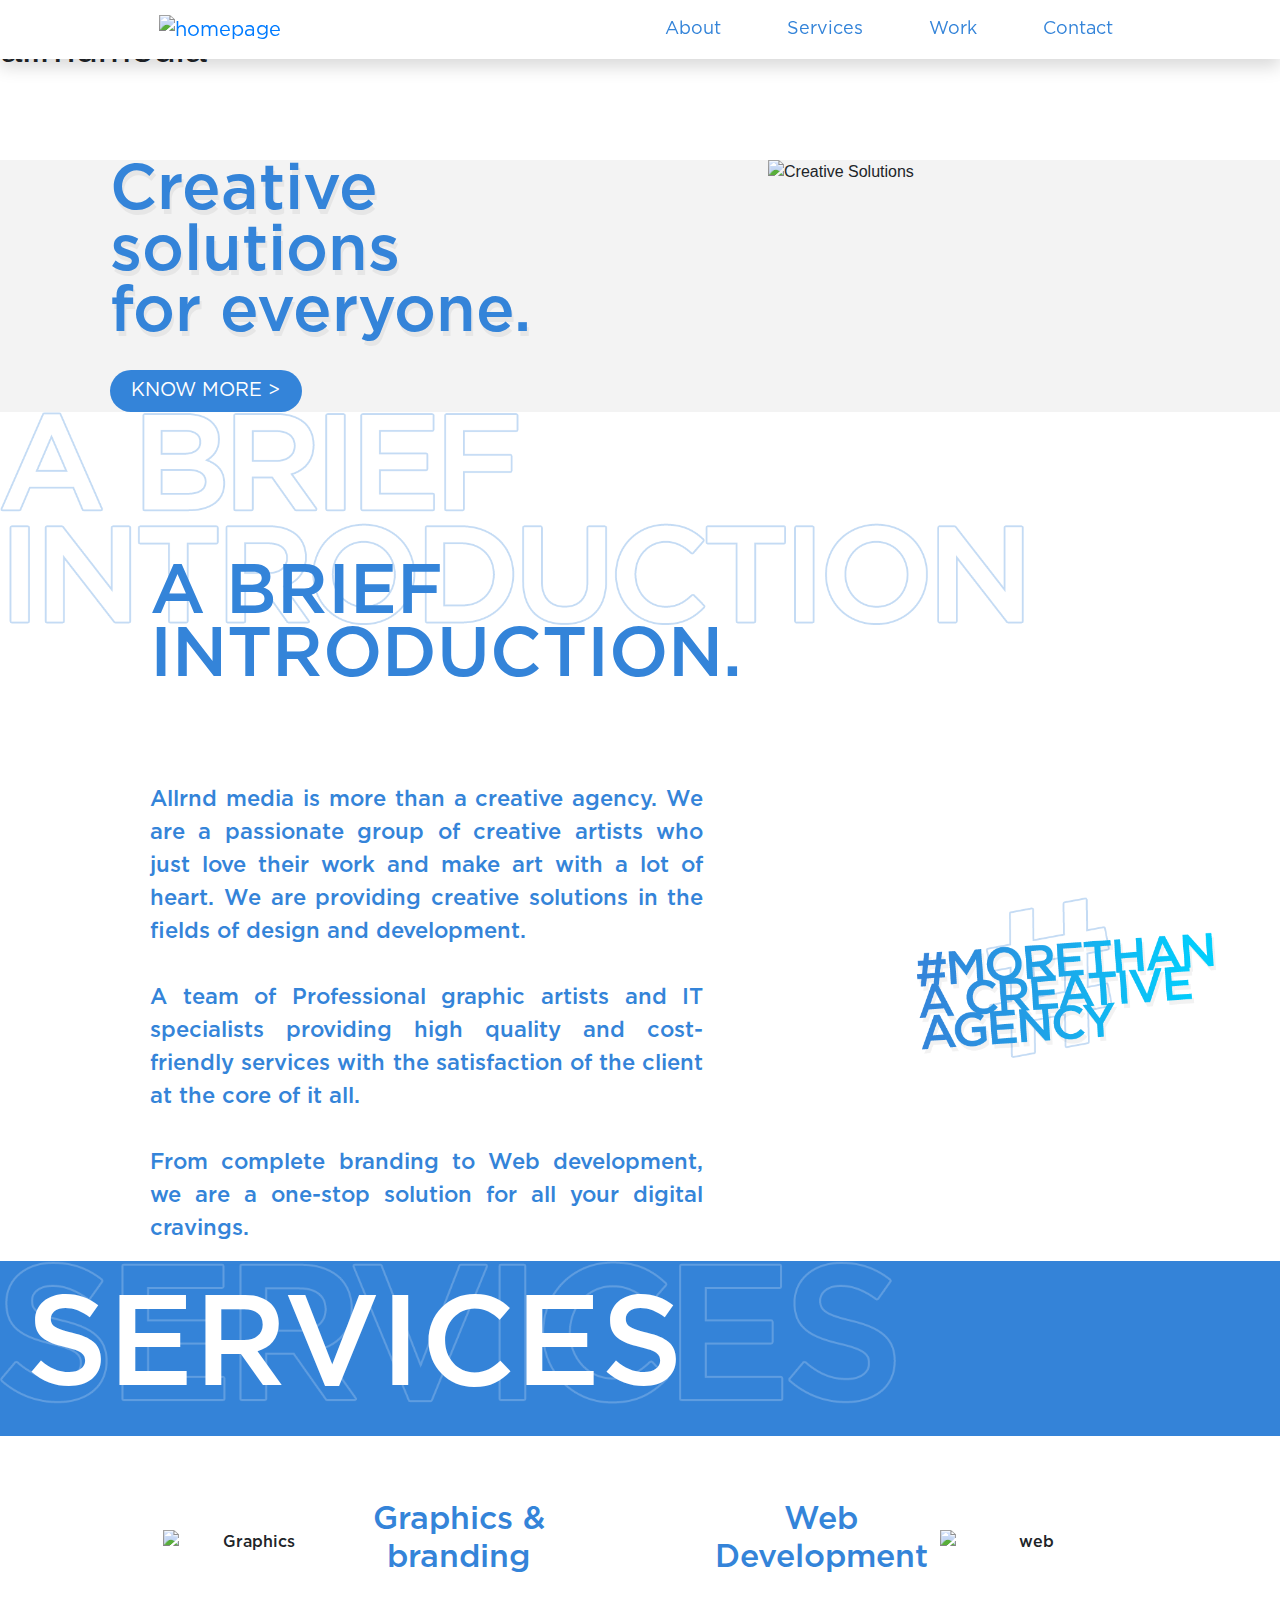
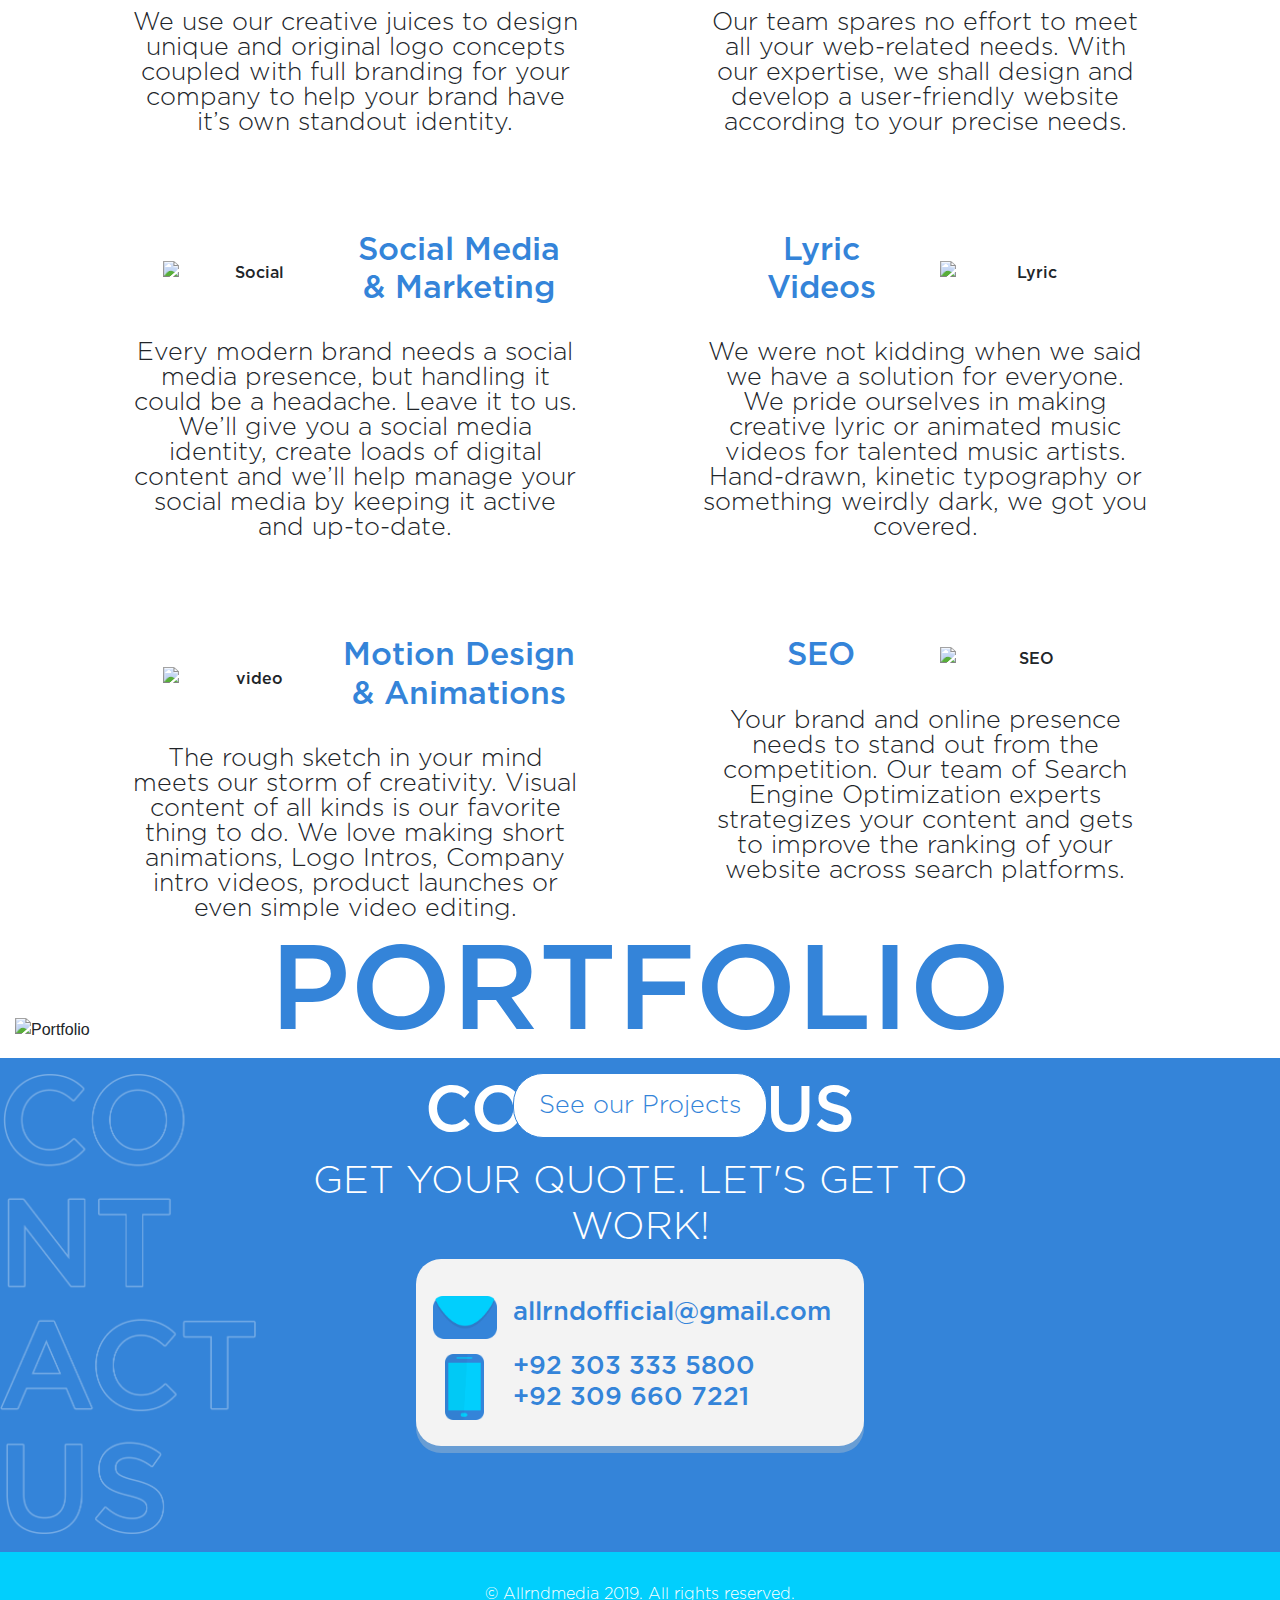
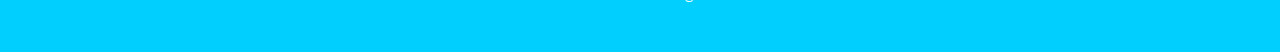
==== index.html @ 36af7b4b "know more" ====
<!doctype html>
<html lang="en">
<head>
    <meta charset="UTF-8">
    <meta name="viewport"
          content="width=device-width, user-scalable=no, initial-scale=1.0, maximum-scale=1.0, minimum-scale=1.0">
    <meta http-equiv="X-UA-Compatible" content="ie=edge">
    <title>allrnd</title>
    <link rel="stylesheet" href="main.css">
    <link rel="stylesheet" href="fonts.css">
    <link rel="stylesheet" href="loader.css">
    <link rel="stylesheet" href="contact.css">
    <link rel="stylesheet" href="modal.css">
    <link rel="stylesheet" href="media.css">
    <link rel="stylesheet" href="https://stackpath.bootstrapcdn.com/bootstrap/4.3.1/css/bootstrap.min.css"
          integrity="sha384-ggOyR0iXCbMQv3Xipma34MD+dH/1fQ784/j6cY/iJTQUOhcWr7x9JvoRxT2MZw1T" crossorigin="anonymous">

    <script src="https://code.jquery.com/jquery-3.3.1.slim.min.js"
            integrity="sha384-q8i/X+965DzO0rT7abK41JStQIAqVgRVzpbzo5smXKp4YfRvH+8abtTE1Pi6jizo"
            crossorigin="anonymous"></script>
    <script src="https://cdnjs.cloudflare.com/ajax/libs/popper.js/1.14.7/umd/popper.min.js"
            integrity="sha384-UO2eT0CpHqdSJQ6hJty5KVphtPhzWj9WO1clHTMGa3JDZwrnQq4sF86dIHNDz0W1"
            crossorigin="anonymous"></script>
    <script src="https://stackpath.bootstrapcdn.com/bootstrap/4.3.1/js/bootstrap.min.js"
            integrity="sha384-JjSmVgyd0p3pXB1rRibZUAYoIIy6OrQ6VrjIEaFf/nJGzIxFDsf4x0xIM+B07jRM"
            crossorigin="anonymous"></script>

</head>
<body>
<!--loader-->
<div id="loader" class="align-items-center justify-content-center">
    <div class="container " style="width: fit-content; margin: 0 5px;">
        <div class="row  d-flex align-items-center justify-content-center" id="loaderlogo">
            <img src="images/templates/inner.png" alt="logo" id="logo">
        </div>
    </div>
    <div class="text" id="allrndmedia-name"><h1>allrnd<span>media</span></h1></div>
</div>
<!--main content-->
<div id="main-content">
    <header>
        <nav class="navbar navbar-expand-lg shadow fixed-top" style="font-family:gotham-book; font-size: 25px;">
            <div class="container-fluid nav-cont">
                <a href="index.html" class="navbar-brand" id="allrnd-logo">
                    <img src="images/templates/allrndmediaa.png" alt="homepage">
                </a>
                <button class="navbar-toggler" type="button" data-toggle="collapse" data-target="#menu">
                    <img src="images/templates/menu%20icon.png" alt="menu" style="height: 25px;">
                </button>
                <div class="navbar-collapse collapse justify-content-end" id="menu">
                    <ul class="navbar-nav align-items-center list">
                        <li class="nav-item"><a href="#about-section" class="nav-link">About</a></li>
                        <li class="nav-item"><a href="#services-section" class="nav-link">Services</a></li>
                        <li class="nav-item"><a href="portfolio.html" class="nav-link">Work</a></li>
                        <li class="nav-item"><a href="#contact" class="nav-link">Contact</a></li>
                    </ul>
                </div>
            </div>
        </nav>
    </header>

    <div id="intro-section">
        <!--intro page-->
        <div class="no-gutters d-flex justify-content-between" id="intro-cont">
            <div class="container align-items-center justify-content-center d-flex flex-column">
                <div class="container" id="creative-cont">
                    <h1 class="about-text" id="creative-desktoph1">
                        Creative <br/>
                        solutions <br/>
                        for everyone.
                    </h1>
                    <h1 class="about-text" id="creative-mobileh1">Creative solutions for everyone.</h1>
                    <a href="#about-section" class="btn" role="button" id="talk"><span style="font-family: gotham-book">KNOW MORE ></span></a>
                </div>

            </div>
            <div class="container d-flex justify-content-end">
                <div class="row">
                    <img src="images/templates/creative%20solutions.png" alt="Creative Solutions" >
                </div>
            </div>
        </div>
    </div>

    <div id="about-section">
        <img src="images/templates/about%20heading%20bg.png" alt="Introduction" id="about-bg">
        <h1 >A BRIEF <br>INTRODUCTION.</h1>
        <p >Allrnd media is more than a creative agency. We are a passionate group of creative artists who just love
            their work and make art with a lot of heart. We are providing creative solutions in the fields of design and
            development.
            <br>
            <br>
            A team of Professional graphic artists and IT specialists providing high quality and cost-friendly services
            with the satisfaction of the client at the core of it all.
            <br>
            <br>
            From complete branding to Web development, we are a one-stop
            solution for all your digital cravings.</p>
        <img src="images/templates/sticker.png" alt="sticker" id="sticker">
    </div>

    <div id="services-section">

        <div id="section-header">
            <img src="images/templates/Section%20header%20bg.png" alt="Section">
            <h1>services</h1>
        </div>
        <!--types of services-->
        <div class="container" id="services-list">
            <!--first row-->
            <div class="row  d-flex justify-content-between service-row" style="min-width: 50vw;">
                <div class="container service col-xl-5 d-flex flex-column ">

                    <div class="container d-flex align-items-center text-center justify-content-between">
                        <div class="col-xl-6 d-flex align-items-center justify-content-center">
                            <img src="images/templates/gfx.png" alt="Graphics">
                        </div>
                        <div class="col-xl-6 d-flex align-items-center justify-content-center">
                            <h2>Graphics &<br/>branding</h2>
                        </div>


                    </div>
                    <p class="text-center">We use our creative juices to design unique and original logo concepts coupled
                        with
                        full branding for your company to help your brand have it’s own standout identity.</p>
                </div>

                <div class="container service col-xl-5 d-flex flex-column ">

                    <div class="container d-flex align-items-center text-center justify-content-between ">
                        <div class="col-xl-6 d-flex align-items-center justify-content-center">
                            <h2 class="text-center">Web<br/>Development</h2>
                        </div>
                        <div class="col-xl-6 d-flex align-items-center justify-content-center">
                            <img src="images/templates/web.png" alt="web">
                        </div>


                    </div>
                    <p class="text-center">Our team spares no effort to meet all your web-related needs. With our expertise,
                        we shall design and develop a user-friendly website according to your precise needs.</p>
                </div>
            </div>
            <!--second row-->
            <div class="row  d-flex justify-content-between service-row" style="min-width: 50vw;">
                <div class="container service col-xl-5 d-flex flex-column ">

                    <div class="container d-flex align-items-center text-center justify-content-between">
                        <div class="col-xl-6 d-flex align-items-center justify-content-center">
                            <img src="images/templates/Social%20Media%20Marketing.png" alt="Social">
                        </div>
                        <div class="col-xl-6 d-flex align-items-center justify-content-center">
                            <h2 class="text-nowrap">Social Media<br/>& Marketing</h2>
                        </div>


                    </div>
                    <p class="text-center">Every modern brand needs a social media presence, but handling it could be a
                        headache. Leave it to us. We’ll give you a social media identity, create loads of digital content
                        and
                        we’ll help manage your social media by keeping it active and up-to-date.</p>
                </div>

                <div class="container service col-xl-5 d-flex flex-column ">

                    <div class="container d-flex align-items-center text-center justify-content-between">
                        <div class="col-xl-6 d-flex align-items-center justify-content-center">
                            <h2 class="text-center">Lyric Videos</h2>
                        </div>
                        <div class="col-xl-6 d-flex align-items-center justify-content-center">
                            <img src="images/templates/Lyrics%20icon.png" alt="Lyric">
                        </div>


                    </div>
                    <p class="text-center">We were not kidding when we said we have a solution for everyone. We pride
                        ourselves
                        in making creative lyric or animated music videos for talented music artists. Hand-drawn, kinetic
                        typography or something weirdly dark, we got you covered.</p>
                </div>
            </div>
            <!--third row-->
            <div class="row  d-flex justify-content-between service-row" style="min-width: 50vw;">
                <div class="container service col-xl-5 d-flex flex-column ">

                    <div class="container d-flex align-items-center text-center justify-content-between">
                        <div class="col-xl-6 d-flex align-items-center justify-content-center">
                            <img src="images/templates/Video%20and%20motion.png" alt="video">
                        </div>
                        <div class="col-xl-6 d-flex align-items-center justify-content-center">
                            <h2 class="text-nowrap">Motion Design<br/>& Animations</h2>
                        </div>


                    </div>
                    <p class="text-center">The rough sketch in your mind meets our storm of creativity. Visual content of
                        all
                        kinds is our favorite thing to do. We love making short animations, Logo Intros, Company intro
                        videos,
                        product launches or even simple video editing. </p>
                </div>

                <div class="container service col-xl-5 d-flex flex-column ">

                    <div class="container d-flex align-items-center text-center justify-content-between">
                        <div class="col-xl-6 d-flex align-items-center justify-content-center">
                            <h2 class="text-right">SEO</h2>
                        </div>
                        <div class="col-xl-6 d-flex align-items-center justify-content-center">
                            <img src="images/templates/Search%20Engine%20opti.png" alt="SEO">
                        </div>


                    </div>
                    <p class="text-center">Your brand and online presence needs to stand out from the competition. Our team
                        of
                        Search Engine Optimization experts strategizes your content and gets to improve the ranking of your
                        website across search platforms.</p>
                </div>
            </div>
        </div>
    </div>

    <div id="work">
        <div class="no-gutters d-flex align-items-center">
            <div class="container-fluid ">
                <img src="images/templates/Portfolio-bg-text.png" alt="Portfolio">
            </div>
            <div class="container-fluid d-flex flex-column align-items-center justify-content-center " id="work-content">
                <h1>PORTFOLIO</h1>
                <a href="portfolio.html" class="btn" role="button">See our Projects</a>
            </div>
        </div>
    </div>

    <div id="contact">
        <div class="no-gutters" id="contact-body">
            <img src="images/templates/contact-us.png" alt="contact us" id="contact-bg">
            <div class="container" id="heading">
                <h1>contact us</h1>
                <h2>get your quote. let's get to work!</h2>
            </div>

            <div class="container" id="card">
                <img src="images/templates/email-logo.png" alt="email" id="email-logo">
                <h3 id="email-id">allrndofficial@gmail.com</h3>
                <img src="images/templates/phone-logo.png" alt="phone" id="phone-logo">
                <h3 id="phone-number">+92 303 333 5800 <br>
                    +92 309 660 7221
                </h3>
            </div>
        </div>
    </div>

    <footer>
        <p>© Allrndmedia 2019. All rights reserved.</p>
    </footer>
</div>

</body>
<script src="main.js"></script>
</html>
---- main.css ----
body, html {
    /*padding-top: 65px;*/
    overflow-x: hidden;
}

p {
    font-family: gotham-light;
}
#allrnd-logo img {
    height: 45px;
}

nav.navbar {
    background-color: white;
}

nav.navbar .nav-cont {
    width: 100vw;
    margin: 0 10vw;
}

nav.navbar li {
    margin: 0 1em;
}

nav.navbar li a {
    color: #3484d9;
    background-image: linear-gradient(#3484d9, #3484d9);
    /*background-image: linear-gradient(dodgerblue, dodgerblue), linear-gradient(silver, silver);*/
    background-size: 0 1px, auto;
    background-repeat: no-repeat;
    background-position: center bottom;
    transition: all .2s ease-out;
    font-size: 18px;
}
nav.navbar li a:hover {
    background-size: 100% 3px, auto;
    transform: scale(1.08);
}


nav.navbar li:last-child {
    margin-right: 0;
}

#intro-section {
    background-color: #f3f3f3;
}

#intro-cont img {
    width: 40vw;
    height: 100%;
}

.about-text {
    /*margin-top: 1.5em;*/
    font-size: 5vw;
    font-family: gotham-medium;
    color: rgb(52, 132, 217);
    line-height: 0.951;
    text-shadow: 2px 5px 0px rgba(0, 0, 0, 0.05);
}

#creative-mobileh1 {
    display: none;
}

#creative-cont {
    width: fit-content;
}

#talk {
    margin-top: 1em;
    font-size: 1.5vw;
    background-color: #3484d9;
    color: white;
    border-radius: 30px;
    border: 0px solid transparent;
    width: 10em;
    white-space: nowrap;
    transition: all 0.2s ease-out;
}
#talk:hover{
    transform: scale(1.05);
    box-shadow: 3px 7px 6px 2px rgba(0, 0, 0, 0.15);
}

.image {
    margin: 0;
    padding: 0;
}
#about-section{
    display: grid;
    grid-template-columns: 2fr 1fr;
    grid-template-rows: 1fr 2fr;
    grid-template-areas:    "head ."
    "para sticker";
}
#about-bg{
    width:80%;
    height: auto;
    grid-column: 1/3;
    grid-row: 1;
}
#about-section h1{
    grid-area: head;
    /*padding: 0 150px;*/
    padding-left: 150px;
    font-family: gotham-medium;
    align-self: end;
    justify-self: left;
    font-size: 70px;
    color: #3484d9;
    line-height: 90%;

}
#about-section p{
    grid-area: para;

    text-align: justify;
    font-size: 22px;
    font-family: gotham-medium;
    padding: 4em 150px 0 150px;
    color: #3484d9;
}
#sticker{
    grid-area: sticker;
    place-self: center;
    width: 70%;
    height: auto;
}
#section-header{
    overflow: hidden;
    display: grid;
    grid-template-columns: 1fr 1fr;
    grid-template-rows: 1fr;
    background-color: #3483d8;
    width: 100vw;
}
#section-header img{
    grid-column: 1/3;
    grid-row: 1;
    width: 70%;
    padding-bottom: 2em;
}
#section-header h1{
    grid-column: 1/2;
    grid-row: 1;
    place-self: center;
    font-size: 10vw;
    font-family: gotham-medium;
    padding-left: 2vw;
    color: white;
    text-transform: uppercase;
    margin: 0;
}
.services-intro {
    max-width: 100px;
    font-family: gotham-book;
    margin: 5em 0;
}

.services-intro h2 {
    font-size: 40px;
    width: 700px;
    color: #ffffff;
}

.service {
    font-family: gotham-medium;
    padding: 1em;
    transition: all 300ms ease-in-out;

}

.service:hover {
    transform: scale(1.03);
    background-color: #f4f4f4;
    border-radius: 15px;
    -webkit-box-shadow: 0px 13px 7px -7px rgba(0, 0, 0, 0.12);
    -moz-box-shadow: 0px 13px 7px -7px rgba(0, 0, 0, 0.12);
    box-shadow: 0px 13px 7px -7px rgba(0, 0, 0, 0.12);

}
.service-row {
    margin: 3em 0;
}

.service h2 {
    font-family: gotham-medium;
    color: #3484d9;
    font-weight: 500;
}

.service img {
    width: 200px;
}

.service p {
    margin-top: 1em;
    line-height: 100%;
    font-size: 25px;
    font-weight: 500;
}

#work {
    padding: 1em 0;
    background-image: url("images/templates/portfolio-bg.png");
    background-position: center;
    background-repeat: no-repeat;
    background-size: cover;
}
#work img{
    height: 500px;
    width: auto;
}
#work-content{
    position: absolute;
}
#work-content h1{
    font-size: 120px;
    font-family: gotham-medium;
    color: #3484d9;
}
#work-content a{
    background-color: white;
    font-family: gotham-light;
    color: #3484d9;
    border: 1px solid #3484d9;
    border-radius: 30px;
    padding: 0.5em 1em;
    font-size: 25px;
    transition: all 0.2s ease-in;
}
#work-content a:hover{
    transform: scale(1.05);
    box-shadow: 3px 7px 6px 2px rgba(0, 0, 0, 0.15);
}
@media only screen and (max-width: 1200px){
    #work img{
        height: 400px;
    }
    #work-content h1 {
        font-size: 96px;
    }
    #work-content a{
        font-size: 20px;
        padding: 0.4em 0.8em;
    }
    #about-section{
        grid-template-columns: 1fr;
        grid-template-rows: auto;
    }
    #about-bg{
        grid-column: 1;
        width: 90vw;
    }
    #sticker{
        grid-column: 1;
        grid-row: 3;
        width: 30vw;
        place-self: center;
    }

}

@media only screen and (max-width: 1000px){
    nav.navbar li{
        margin: 0 0.3em;
    }
    #work img{
        height: 300px;
    }
    #work-content h1 {
        font-size: 96px;
    }
    #work-content a{
        font-size: 20px;
        padding: 0.4em 0.8em;
    }
}
@media (max-width: 900px){
    #about-section h1{
        font-size: 8vw;
        place-self: center;
        padding: 0;
    }
    #about-section p{
        font-size: 3vw;
    }
}
@media only screen and (max-width: 850px){
    #work-content h1 {
        font-size: 72px;
    }
    #work-content a{
        font-size: 18px;
        padding: 0.4em 0.8em;
    }
}
@media only screen and (max-width:700px){
    #work img{
        height: 200px;
    }
    #work-content h1 {
        font-size: 50px;
    }
    #work-content a{
        font-size: 15px;
        padding: 0.4em 0.8em;
    }
    #about-section p{
        padding: 2em 2em;
    }
    #sticker{
        padding: 0 0 2em 0;
    }
}
@media only screen and (max-width: 500px) {

    #under-construction {
        font-size: 12px;
    }

    nav.navbar li:last-child {
        margin: 0;
    }

    #allrnd-logo img {
        height: 50px;
    }

    body {
        /*padding-top: 30px;*/
        width: 100vw;
        overflow-x: hidden;
    }

    #creative-mobileh1 {
        display: block;
        text-align: center;
        white-space: nowrap;
    }

    #creative-desktoph1 {
        display: none;
    }

    #creative-cont {
        padding: 1.5em 0;
        width: fit-content;
        display: flex;
        flex-direction: column;
        align-items: center;
    }

    #intro-cont {
        flex-direction: column-reverse;
    }

    #intro-cont img {
        width: 100vw;
        height: 100%;
    }

    #intro-section h1 {
        font-size: 22px;

    }

    #intro-section a {
        font-size: 15px;
    }
    #about-section h1 {
        padding-top: 1em;
        line-height: 100%;
    }

    #about-section p {
        font-size: 18px;
        text-align: center;
        line-height: 100%;
        min-width: 80vw;
    }

    #service-header h2 {
        font-size: 20px;
    }

    .service h2 {
        font-size: 25px;
    }

    .service img {
        width: 100px;
    }

    .service p {
        font-size: 18px;
    }
    #work img{
        height: 175px;
    }
    #work-content h1 {
        font-size: 40px;
    }
    #work-content a{
        font-size: 12px;
        padding: 0.4em 0.8em;
    }
}
@media only screen and (max-width: 405px) {

    #work img{
        height: 175px;
    }
    #work-content h1 {
        font-size: 35px;
    }
    #work-content a{
        font-size: 12px;
        padding: 0.4em 0.8em;
    }
}

@media only screen and (max-width: 370px) {
    #intro-section h1 {
        font-size: 20px;
    }

    #service-header h2 {
        font-size: 18px;
    }

}

@media only screen and (max-width: 360px) {
    #intro-section h1 {
        font-size: 20px;
    }



    #about-section p {
        font-size: 16px;
    }

    #service-header h2 {
        font-size: 16px;
    }

    #allrnd-logo img {
        height: 40px;
    }
    #work img{
        height: 110px;
    }
}

@media only screen and (max-width: 335px) {
    #intro-section h1{
        font-size: 18px;
    }
    #service-header h2 {
        font-size: 16px;
    }

    #service-header img {
        width: 180px;
    }

    #services-list h2 {
        font-size: 20px;
    }

    #services-list p {
        font-size: 16px;
    }

}
---- fonts.css ----
@font-face{
    font-family: 'boing';
    src: url("fonts/Boing/Boing/Boing-Medium.otf");
    font-style: normal;
    font-weight: 100;
}
@font-face{
    font-family: 'boing-regular';
    src: url("fonts/Boing/Boing/Boing-Regular.otf");
    font-style: normal;
    font-weight: 100;
}

@font-face{
    font-family: 'boing-bold';
    src: url("fonts/Boing/Boing/Boing-Bold.otf");
    /*font-style: bold;*/
    font-weight: 600;
}

@font-face{
    font-family: 'boing-light';
    src: url("fonts/Boing/Boing/Boing-Light.otf");
    font-style: normal;
    font-weight: 100;
}
@font-face{
    font-family: 'gotham-medium';
    src: url("fonts/Gotham/Gotham-Medium.otf");
    font-style: normal;
    font-weight: 100;
}
@font-face{
    font-family: 'gotham-light';
    src: url("fonts/Gotham/Gotham-Light.otf");
    font-style: normal;
    font-weight: 100;
}
@font-face{
    font-family: 'gotham-lightitalic';
    src: url("fonts/Gotham/Gotham-LightItalic.otf");
    font-style: normal;
    font-weight: 100;
}
@font-face{
    font-family: 'gotham-book';
    src: url("fonts/Gotham/Gotham-Book.otf");
    font-style: normal;
    font-weight: 100;
}
---- contact.css ----
#contact-body{
    padding:1em 0;
    display: grid;
    grid-template-columns: 1fr 3fr 1fr;
    grid-template-rows: 2fr 3fr;
    grid-template-areas:    "bg head ."
                            "bg card .";
    background-color: #3484d9;

}
#contact-body>img{
    grid-area: bg;
    z-index: 0;
    width: 100%;
}
#heading{
    grid-area:head;
    text-align: center;
    place-self: center;
}
#heading h1{
    font-family: gotham-medium;
    color: white;
    text-transform: uppercase;
    font-size: 5vw;
}
#heading h2{
    font-family: gotham-light;
    text-transform: uppercase;
    color: white;
    font-size: 3vw;
}
#card{
    background-color: #f3f3f3;
    grid-area: card;
    border: 0 solid transparent;
    border-radius: 25px;
    height: fit-content;
    width: 35vw;
    display: grid;
    padding: 1.5em 0;
    grid-template-column: auto;
    grid-template-rows: 1fr 1fr;
    grid-template-areas:    "email id"
                            "phone number";
    -webkit-box-shadow: 0px 7px 0px 0px rgba(204,204,204,0.35);
    -moz-box-shadow: 0px 7px 0px 0px rgba(204,204,204,0.35);
    box-shadow: 0px 7px 0px 0px rgba(204,204,204,0.35);
}
#email-logo{
    grid-area: email;
    width: 5vw;
    place-self: center;
}
#email-id{
    grid-area: id;
    place-self: center left;
    font-family: gotham-medium;
    color: #3484d9;
    font-size: 2vw;
}
#phone-logo{
    grid-area: phone;
    width: 3vw;
    place-self: center;
}
#phone-number{
    grid-area: number;
    place-self: center left;
    font-family: gotham-medium;
    color: #3484d9;
    font-size: 2vw;
}
footer{
    position: absolute;
    bot:0;
    width: 100vw;
    background-color: #01cffd;
    display: grid;
    grid-template-columns: 1fr;

}
footer p{
    text-align: center;
    color: white;
    grid-column: 1/2;
    font-family: gotham-light;
    padding: 30px 0;
}
---- modal.css ----
#bg-fs {
    display: none;
    padding: 0;
    margin: 0;
    width: 100vw;
    height: 100vh;
    justify-content: center;
    background: rgba(0,0,0,0.5);
    position: fixed;
    top: 0;
    z-index:1;
}
.fs{
    display: grid;
    place-self: center;
    grid-template-rows: 8fr 1fr;
    height: 90%;
    /*width: auto;*/
}
#image-fs{
    place-self: center;
    height: 80vh;
}
button{
    width: 100px;
    height: 25px;
    border-radius: 15px;
    border: 1px solid transparent;
    background-color: royalblue;
    place-self: center;
    color: white;
}
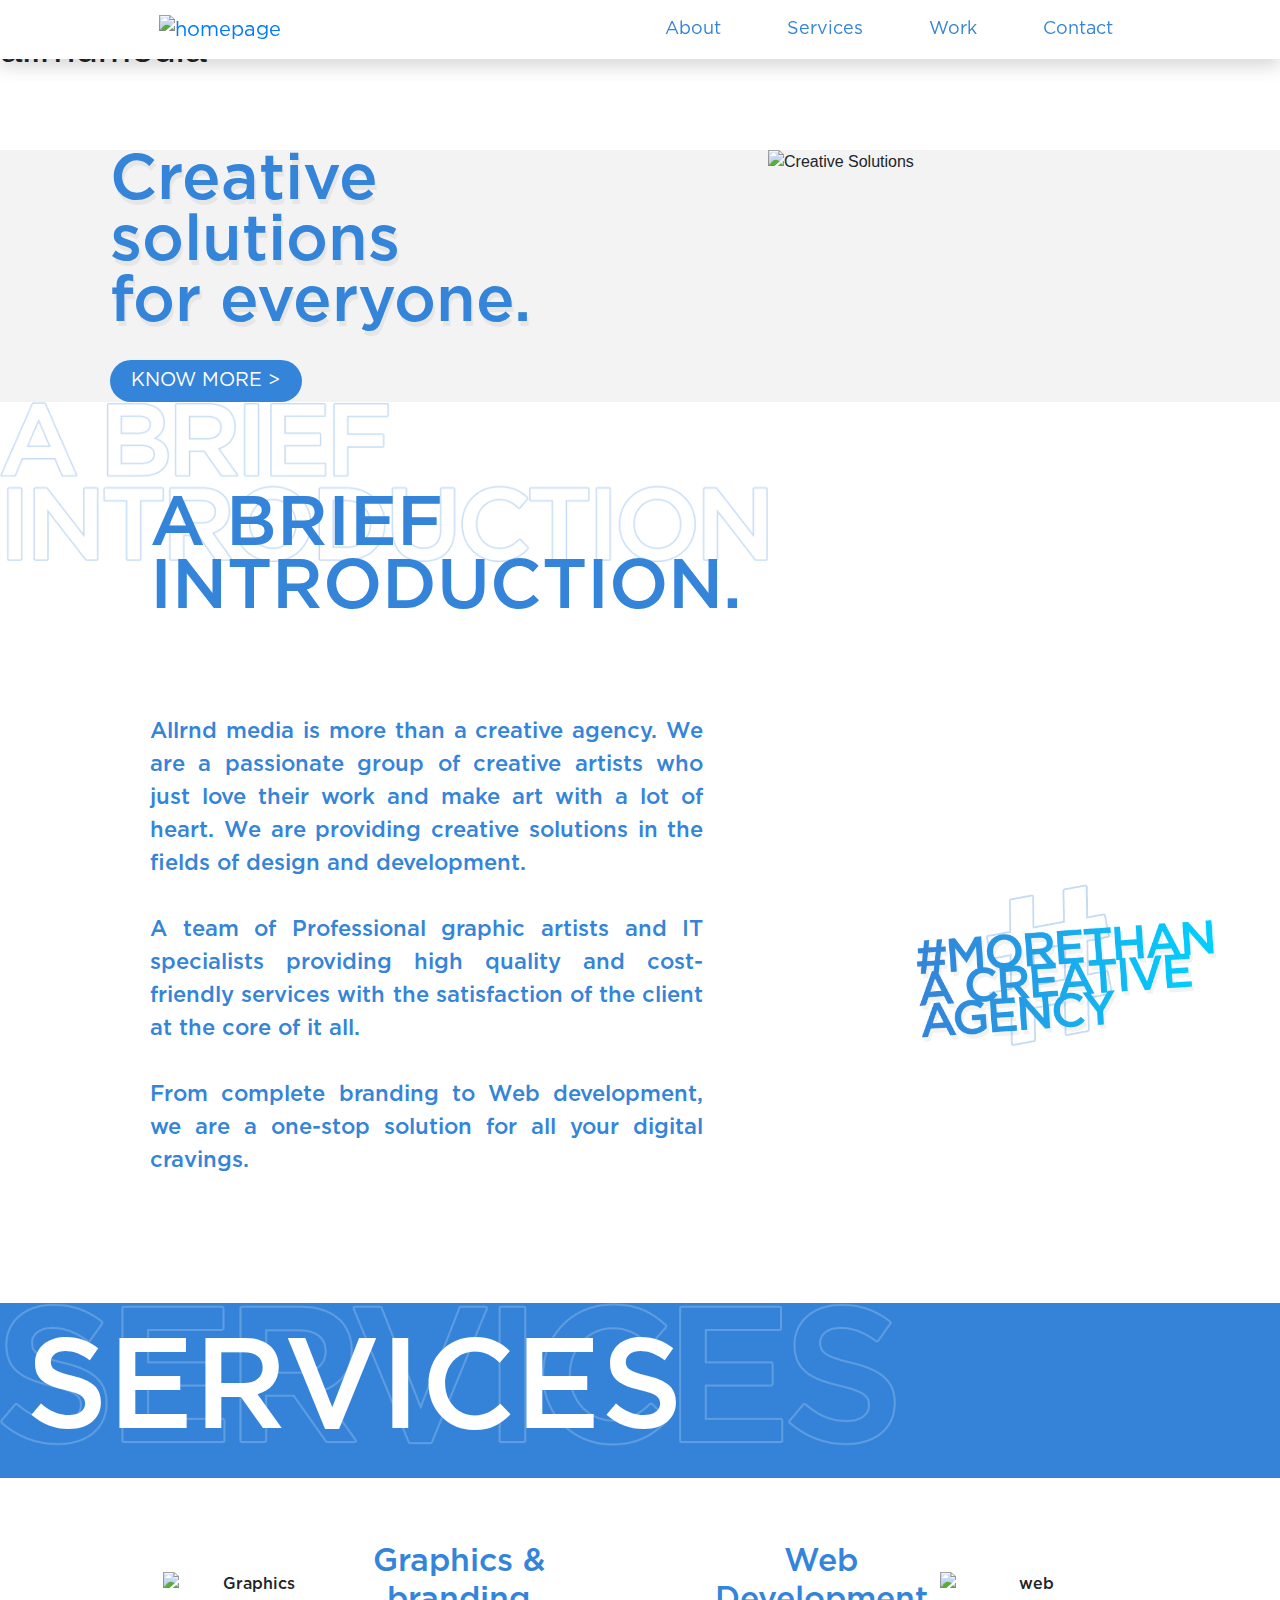
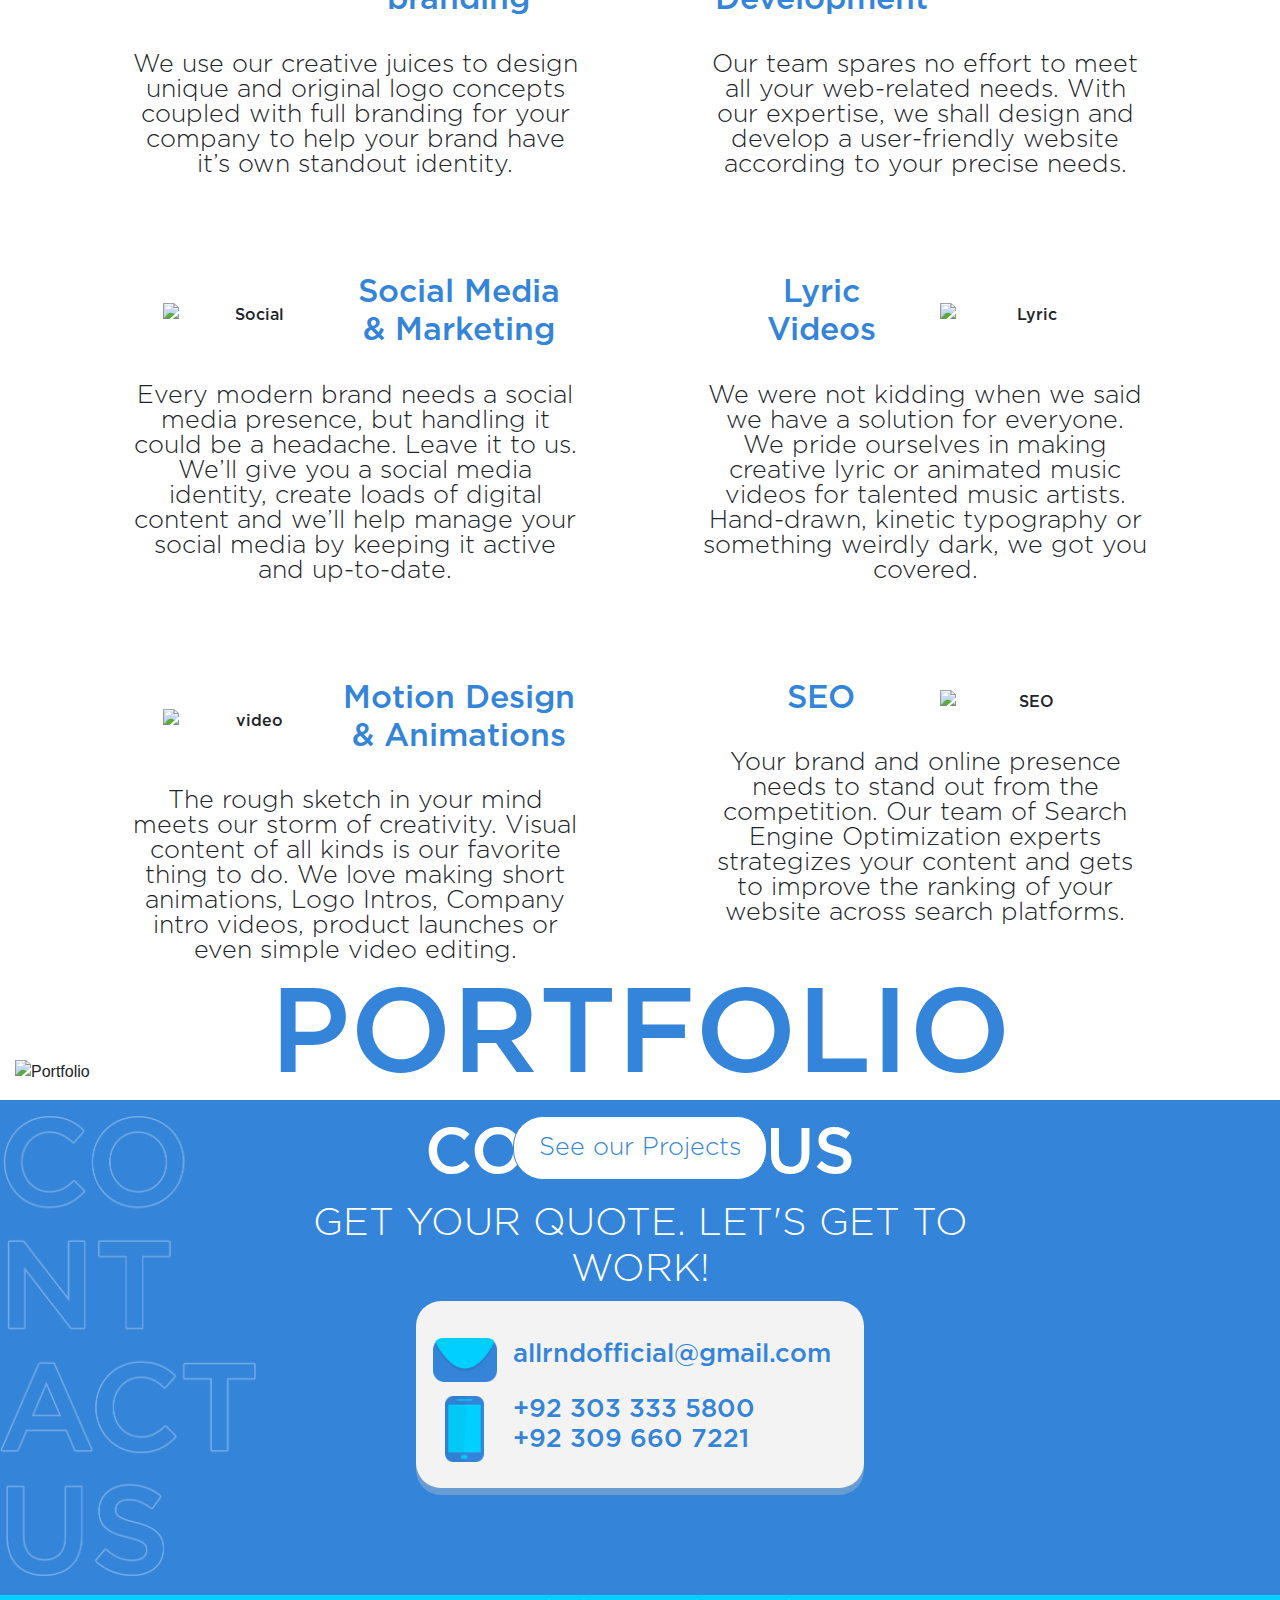
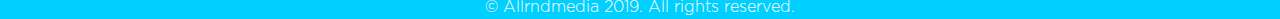
==== commit e7e4dc8d: "smooth scroll jquery" ====
--- a/index.html
+++ b/index.html
@@ -7,6 +7,7 @@
     <meta http-equiv="X-UA-Compatible" content="ie=edge">
     <title>allrnd</title>
     <link rel="stylesheet" href="main.css">
+    <link rel="stylesheet" href="aos.css">
     <link rel="stylesheet" href="fonts.css">
     <link rel="stylesheet" href="loader.css">
     <link rel="stylesheet" href="contact.css">
@@ -15,15 +16,7 @@
     <link rel="stylesheet" href="https://stackpath.bootstrapcdn.com/bootstrap/4.3.1/css/bootstrap.min.css"
           integrity="sha384-ggOyR0iXCbMQv3Xipma34MD+dH/1fQ784/j6cY/iJTQUOhcWr7x9JvoRxT2MZw1T" crossorigin="anonymous">
 
-    <script src="https://code.jquery.com/jquery-3.3.1.slim.min.js"
-            integrity="sha384-q8i/X+965DzO0rT7abK41JStQIAqVgRVzpbzo5smXKp4YfRvH+8abtTE1Pi6jizo"
-            crossorigin="anonymous"></script>
-    <script src="https://cdnjs.cloudflare.com/ajax/libs/popper.js/1.14.7/umd/popper.min.js"
-            integrity="sha384-UO2eT0CpHqdSJQ6hJty5KVphtPhzWj9WO1clHTMGa3JDZwrnQq4sF86dIHNDz0W1"
-            crossorigin="anonymous"></script>
-    <script src="https://stackpath.bootstrapcdn.com/bootstrap/4.3.1/js/bootstrap.min.js"
-            integrity="sha384-JjSmVgyd0p3pXB1rRibZUAYoIIy6OrQ6VrjIEaFf/nJGzIxFDsf4x0xIM+B07jRM"
-            crossorigin="anonymous"></script>
+
 
 </head>
 <body>
@@ -59,11 +52,11 @@
         </nav>
     </header>
 
-    <div id="intro-section">
+    <div data-aos="fade-down" id="intro-section">
         <!--intro page-->
         <div class="no-gutters d-flex justify-content-between" id="intro-cont">
             <div class="container align-items-center justify-content-center d-flex flex-column">
-                <div class="container" id="creative-cont">
+                <div data-aos="fade-right" data-aos-delay="500" class="container" id="creative-cont">
                     <h1 class="about-text" id="creative-desktoph1">
                         Creative <br/>
                         solutions <br/>
@@ -76,13 +69,13 @@
             </div>
             <div class="container d-flex justify-content-end">
                 <div class="row">
-                    <img src="images/templates/creative%20solutions.png" alt="Creative Solutions" >
-                </div>
-            </div>
-        </div>
-    </div>
-
-    <div id="about-section">
+                    <img src="images/templates/creative%20solution%202.png" alt="Creative Solutions" >
+                </div>
+            </div>
+        </div>
+    </div>
+
+    <div data-aos="fade-right" id="about-section">
         <img src="images/templates/about%20heading%20bg.png" alt="Introduction" id="about-bg">
         <h1 >A BRIEF <br>INTRODUCTION.</h1>
         <p >Allrnd media is more than a creative agency. We are a passionate group of creative artists who just love
@@ -99,7 +92,7 @@
         <img src="images/templates/sticker.png" alt="sticker" id="sticker">
     </div>
 
-    <div id="services-section">
+    <div data-aos="fade-right" id="services-section">
 
         <div id="section-header">
             <img src="images/templates/Section%20header%20bg.png" alt="Section">
@@ -222,7 +215,7 @@
         </div>
     </div>
 
-    <div id="work">
+    <div data-aos="fade-right" id="work">
         <div class="no-gutters d-flex align-items-center">
             <div class="container-fluid ">
                 <img src="images/templates/Portfolio-bg-text.png" alt="Portfolio">
@@ -258,6 +251,49 @@
     </footer>
 </div>
 
+<script src="aos.js"></script>
+<script type="text/javascript">
+    AOS.init({
+        disable: 'mobile',
+        duration: 1000,
+    });
+    // window.addEventListener('load', AOS.refresh)
+
+</script>
 </body>
+<script src="https://ajax.googleapis.com/ajax/libs/jquery/3.3.1/jquery.min.js"></script>
+<script src="https://cdnjs.cloudflare.com/ajax/libs/popper.js/1.14.7/umd/popper.min.js"
+        integrity="sha384-UO2eT0CpHqdSJQ6hJty5KVphtPhzWj9WO1clHTMGa3JDZwrnQq4sF86dIHNDz0W1"
+        crossorigin="anonymous"></script>
+<script src="https://stackpath.bootstrapcdn.com/bootstrap/4.3.1/js/bootstrap.min.js"
+        integrity="sha384-JjSmVgyd0p3pXB1rRibZUAYoIIy6OrQ6VrjIEaFf/nJGzIxFDsf4x0xIM+B07jRM"
+        crossorigin="anonymous"></script>
+<script>
+    $(document).ready(function(){
+        // Add smooth scrolling to all links
+        $("a").on('click', function(event) {
+
+            // Make sure this.hash has a value before overriding default behavior
+            if (this.hash !== "") {
+                // Prevent default anchor click behavior
+                event.preventDefault();
+
+                // Store hash
+                var hash = this.hash;
+
+                // Using jQuery's animate() method to add smooth page scroll
+                // The optional number (800) specifies the number of milliseconds it takes to scroll to the specified area
+                $('html, body').animate({
+                    scrollTop: $(hash).offset().top
+                }, 1000, function(){
+
+                    // Add hash (#) to URL when done scrolling (default click behavior)
+                    window.location.hash = hash;
+                });
+            } // End if
+        });
+    });
+</script>
 <script src="main.js"></script>
+
 </html>
--- a/main.css
+++ b/main.css
@@ -1,3 +1,6 @@
+/*html {
+    scroll-behavior: smooth;
+}*/
 body, html {
     /*padding-top: 65px;*/
     overflow-x: hidden;
@@ -26,7 +29,6 @@
 nav.navbar li a {
     color: #3484d9;
     background-image: linear-gradient(#3484d9, #3484d9);
-    /*background-image: linear-gradient(dodgerblue, dodgerblue), linear-gradient(silver, silver);*/
     background-size: 0 1px, auto;
     background-repeat: no-repeat;
     background-position: center bottom;
@@ -92,12 +94,12 @@
 #about-section{
     display: grid;
     grid-template-columns: 2fr 1fr;
-    grid-template-rows: 1fr 2fr;
+    grid-template-rows: 1fr 3fr;
     grid-template-areas:    "head ."
     "para sticker";
 }
 #about-bg{
-    width:80%;
+    width:60%;
     height: auto;
     grid-column: 1/3;
     grid-row: 1;
@@ -105,22 +107,23 @@
 #about-section h1{
     grid-area: head;
     /*padding: 0 150px;*/
+    /*padding: 0 0 0 150px;*/
     padding-left: 150px;
     font-family: gotham-medium;
     align-self: end;
     justify-self: left;
+    height: fit-content;
     font-size: 70px;
     color: #3484d9;
     line-height: 90%;
-
 }
 #about-section p{
     grid-area: para;
-
+    height: fit-content;
     text-align: justify;
     font-size: 22px;
     font-family: gotham-medium;
-    padding: 4em 150px 0 150px;
+    padding: 4em 150px 5em 150px;
     color: #3484d9;
 }
 #sticker{
@@ -236,245 +239,3 @@
     transform: scale(1.05);
     box-shadow: 3px 7px 6px 2px rgba(0, 0, 0, 0.15);
 }
-@media only screen and (max-width: 1200px){
-    #work img{
-        height: 400px;
-    }
-    #work-content h1 {
-        font-size: 96px;
-    }
-    #work-content a{
-        font-size: 20px;
-        padding: 0.4em 0.8em;
-    }
-    #about-section{
-        grid-template-columns: 1fr;
-        grid-template-rows: auto;
-    }
-    #about-bg{
-        grid-column: 1;
-        width: 90vw;
-    }
-    #sticker{
-        grid-column: 1;
-        grid-row: 3;
-        width: 30vw;
-        place-self: center;
-    }
-
-}
-
-@media only screen and (max-width: 1000px){
-    nav.navbar li{
-        margin: 0 0.3em;
-    }
-    #work img{
-        height: 300px;
-    }
-    #work-content h1 {
-        font-size: 96px;
-    }
-    #work-content a{
-        font-size: 20px;
-        padding: 0.4em 0.8em;
-    }
-}
-@media (max-width: 900px){
-    #about-section h1{
-        font-size: 8vw;
-        place-self: center;
-        padding: 0;
-    }
-    #about-section p{
-        font-size: 3vw;
-    }
-}
-@media only screen and (max-width: 850px){
-    #work-content h1 {
-        font-size: 72px;
-    }
-    #work-content a{
-        font-size: 18px;
-        padding: 0.4em 0.8em;
-    }
-}
-@media only screen and (max-width:700px){
-    #work img{
-        height: 200px;
-    }
-    #work-content h1 {
-        font-size: 50px;
-    }
-    #work-content a{
-        font-size: 15px;
-        padding: 0.4em 0.8em;
-    }
-    #about-section p{
-        padding: 2em 2em;
-    }
-    #sticker{
-        padding: 0 0 2em 0;
-    }
-}
-@media only screen and (max-width: 500px) {
-
-    #under-construction {
-        font-size: 12px;
-    }
-
-    nav.navbar li:last-child {
-        margin: 0;
-    }
-
-    #allrnd-logo img {
-        height: 50px;
-    }
-
-    body {
-        /*padding-top: 30px;*/
-        width: 100vw;
-        overflow-x: hidden;
-    }
-
-    #creative-mobileh1 {
-        display: block;
-        text-align: center;
-        white-space: nowrap;
-    }
-
-    #creative-desktoph1 {
-        display: none;
-    }
-
-    #creative-cont {
-        padding: 1.5em 0;
-        width: fit-content;
-        display: flex;
-        flex-direction: column;
-        align-items: center;
-    }
-
-    #intro-cont {
-        flex-direction: column-reverse;
-    }
-
-    #intro-cont img {
-        width: 100vw;
-        height: 100%;
-    }
-
-    #intro-section h1 {
-        font-size: 22px;
-
-    }
-
-    #intro-section a {
-        font-size: 15px;
-    }
-    #about-section h1 {
-        padding-top: 1em;
-        line-height: 100%;
-    }
-
-    #about-section p {
-        font-size: 18px;
-        text-align: center;
-        line-height: 100%;
-        min-width: 80vw;
-    }
-
-    #service-header h2 {
-        font-size: 20px;
-    }
-
-    .service h2 {
-        font-size: 25px;
-    }
-
-    .service img {
-        width: 100px;
-    }
-
-    .service p {
-        font-size: 18px;
-    }
-    #work img{
-        height: 175px;
-    }
-    #work-content h1 {
-        font-size: 40px;
-    }
-    #work-content a{
-        font-size: 12px;
-        padding: 0.4em 0.8em;
-    }
-}
-@media only screen and (max-width: 405px) {
-
-    #work img{
-        height: 175px;
-    }
-    #work-content h1 {
-        font-size: 35px;
-    }
-    #work-content a{
-        font-size: 12px;
-        padding: 0.4em 0.8em;
-    }
-}
-
-@media only screen and (max-width: 370px) {
-    #intro-section h1 {
-        font-size: 20px;
-    }
-
-    #service-header h2 {
-        font-size: 18px;
-    }
-
-}
-
-@media only screen and (max-width: 360px) {
-    #intro-section h1 {
-        font-size: 20px;
-    }
-
-
-
-    #about-section p {
-        font-size: 16px;
-    }
-
-    #service-header h2 {
-        font-size: 16px;
-    }
-
-    #allrnd-logo img {
-        height: 40px;
-    }
-    #work img{
-        height: 110px;
-    }
-}
-
-@media only screen and (max-width: 335px) {
-    #intro-section h1{
-        font-size: 18px;
-    }
-    #service-header h2 {
-        font-size: 16px;
-    }
-
-    #service-header img {
-        width: 180px;
-    }
-
-    #services-list h2 {
-        font-size: 20px;
-    }
-
-    #services-list p {
-        font-size: 16px;
-    }
-
-}--- a/contact.css
+++ b/contact.css
@@ -82,8 +82,10 @@
 }
 footer p{
     text-align: center;
+    padding: 0;
+    margin: 0;
     color: white;
     grid-column: 1/2;
     font-family: gotham-light;
-    padding: 30px 0;
+
 }
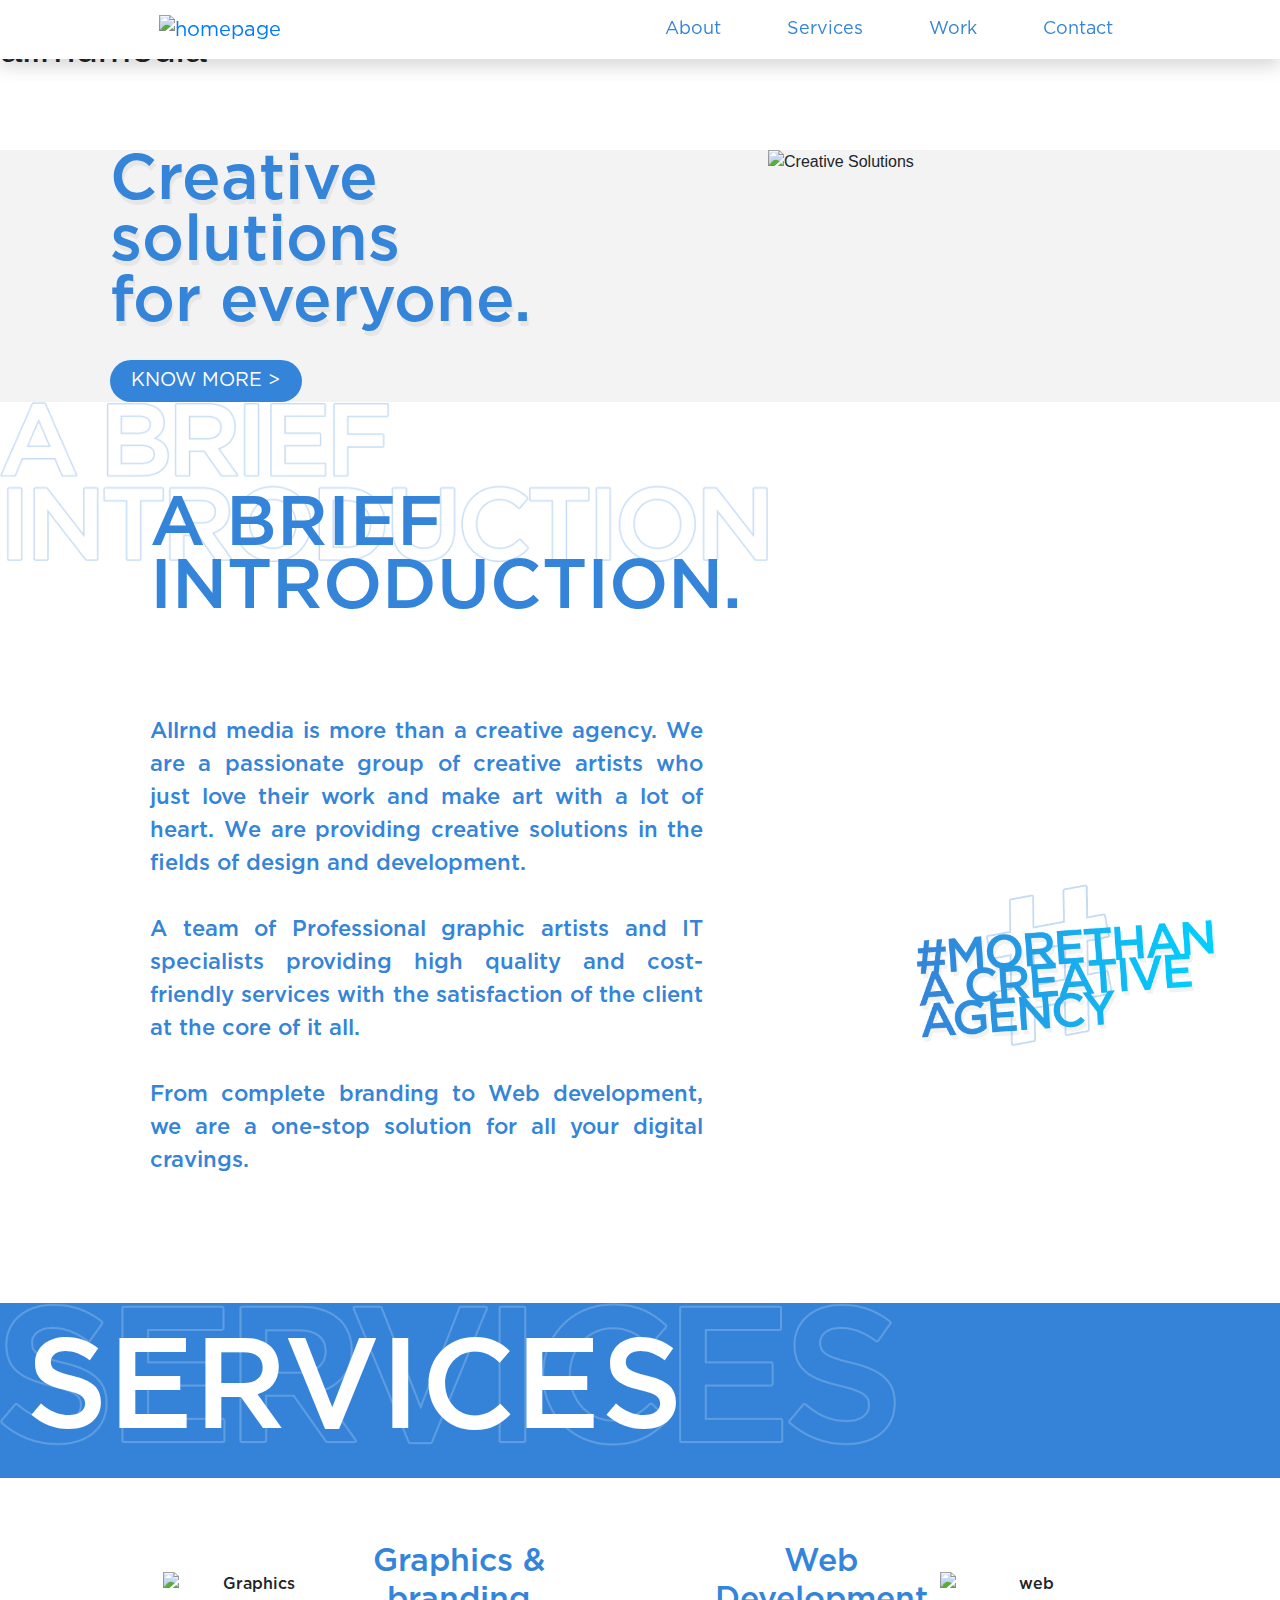
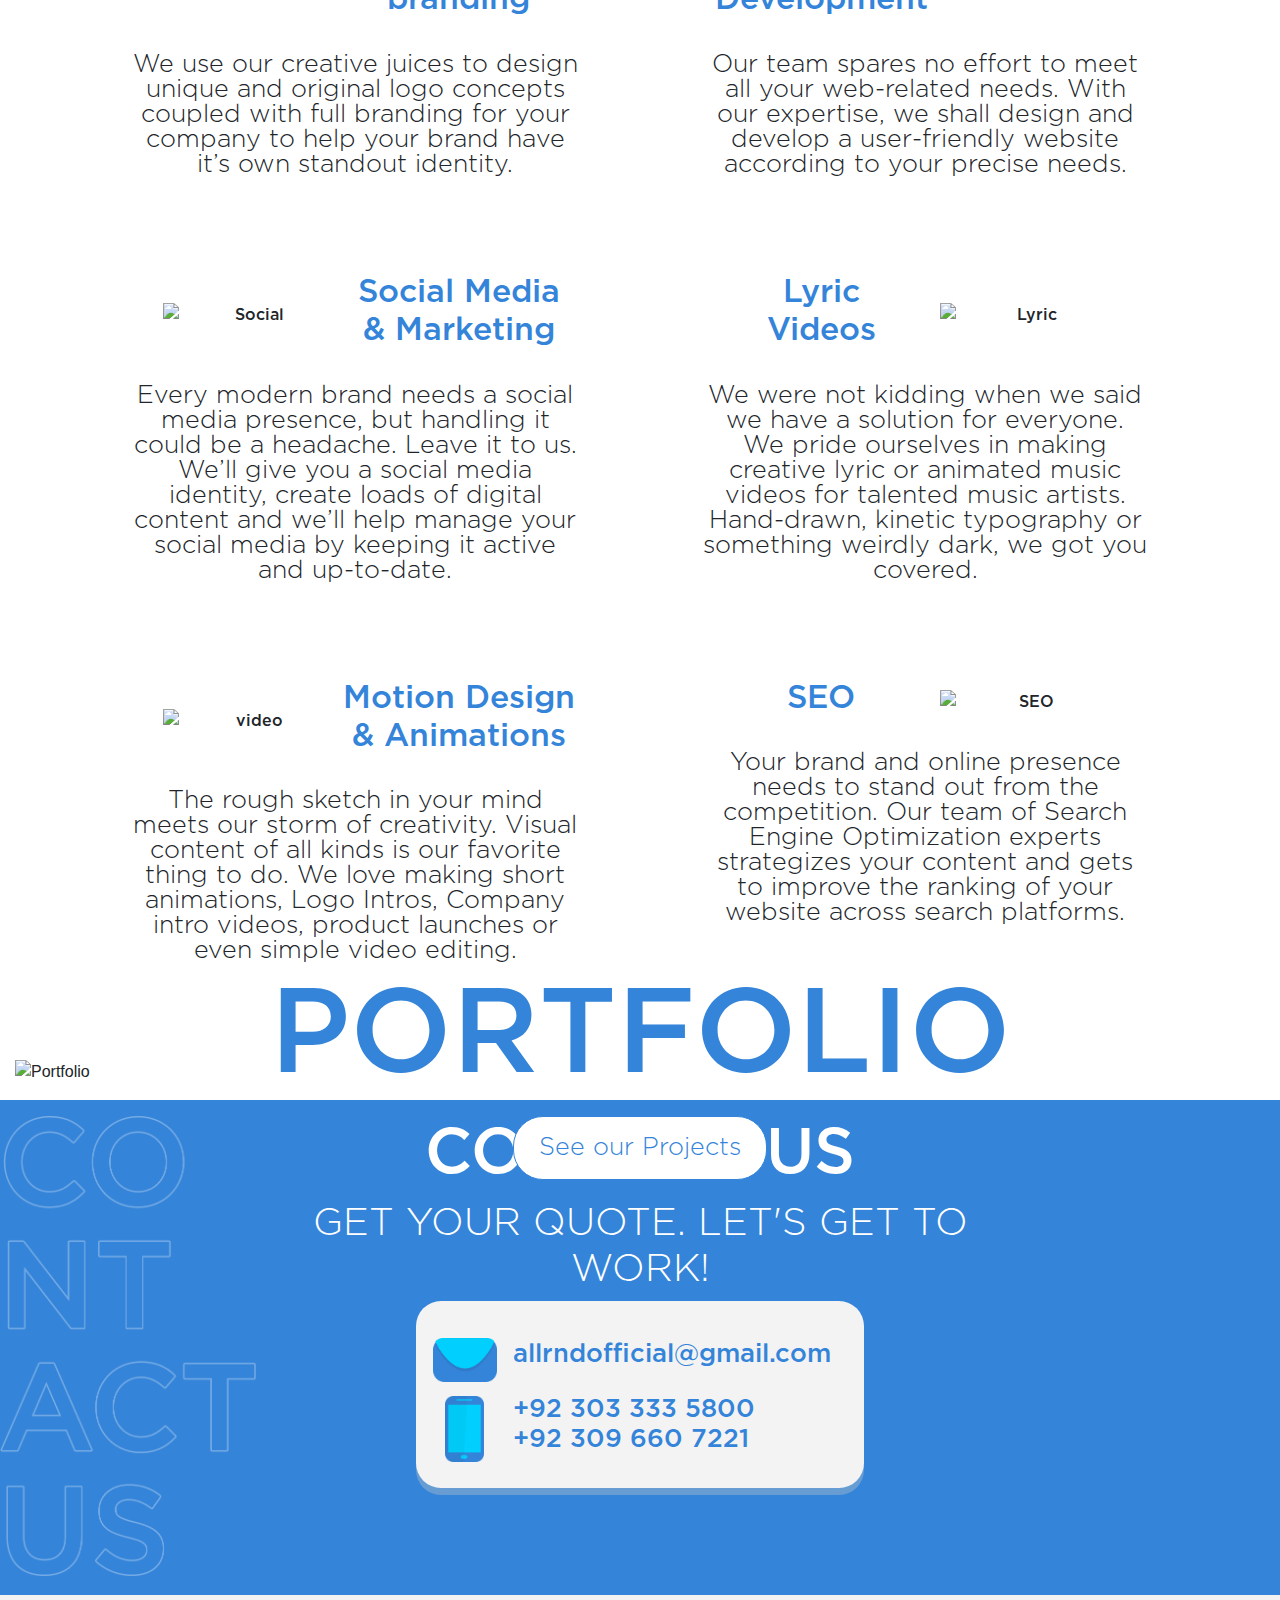
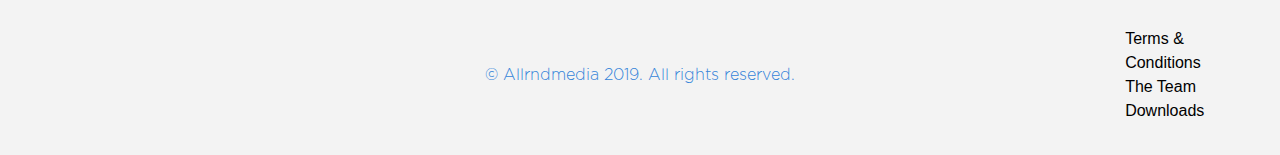
==== commit 9ce1500e: "footer and terms page" ====
--- a/index.html
+++ b/index.html
@@ -13,9 +13,10 @@
     <link rel="stylesheet" href="contact.css">
     <link rel="stylesheet" href="modal.css">
     <link rel="stylesheet" href="media.css">
+    <link rel="stylesheet" href="https://use.fontawesome.com/releases/v5.8.2/css/all.css"
+          integrity="sha384-oS3vJWv+0UjzBfQzYUhtDYW+Pj2yciDJxpsK1OYPAYjqT085Qq/1cq5FLXAZQ7Ay" crossorigin="anonymous">
     <link rel="stylesheet" href="https://stackpath.bootstrapcdn.com/bootstrap/4.3.1/css/bootstrap.min.css"
           integrity="sha384-ggOyR0iXCbMQv3Xipma34MD+dH/1fQ784/j6cY/iJTQUOhcWr7x9JvoRxT2MZw1T" crossorigin="anonymous">
-
 
 
 </head>
@@ -69,7 +70,7 @@
             </div>
             <div class="container d-flex justify-content-end">
                 <div class="row">
-                    <img src="images/templates/creative%20solution%202.png" alt="Creative Solutions" >
+                    <img src="images/templates/creative%20solution%202.png" alt="Creative Solutions">
                 </div>
             </div>
         </div>
@@ -77,8 +78,8 @@
 
     <div data-aos="fade-right" id="about-section">
         <img src="images/templates/about%20heading%20bg.png" alt="Introduction" id="about-bg">
-        <h1 >A BRIEF <br>INTRODUCTION.</h1>
-        <p >Allrnd media is more than a creative agency. We are a passionate group of creative artists who just love
+        <h1>A BRIEF <br>INTRODUCTION.</h1>
+        <p>Allrnd media is more than a creative agency. We are a passionate group of creative artists who just love
             their work and make art with a lot of heart. We are providing creative solutions in the fields of design and
             development.
             <br>
@@ -114,7 +115,8 @@
 
 
                     </div>
-                    <p class="text-center">We use our creative juices to design unique and original logo concepts coupled
+                    <p class="text-center">We use our creative juices to design unique and original logo concepts
+                        coupled
                         with
                         full branding for your company to help your brand have it’s own standout identity.</p>
                 </div>
@@ -131,7 +133,8 @@
 
 
                     </div>
-                    <p class="text-center">Our team spares no effort to meet all your web-related needs. With our expertise,
+                    <p class="text-center">Our team spares no effort to meet all your web-related needs. With our
+                        expertise,
                         we shall design and develop a user-friendly website according to your precise needs.</p>
                 </div>
             </div>
@@ -150,7 +153,8 @@
 
                     </div>
                     <p class="text-center">Every modern brand needs a social media presence, but handling it could be a
-                        headache. Leave it to us. We’ll give you a social media identity, create loads of digital content
+                        headache. Leave it to us. We’ll give you a social media identity, create loads of digital
+                        content
                         and
                         we’ll help manage your social media by keeping it active and up-to-date.</p>
                 </div>
@@ -169,7 +173,8 @@
                     </div>
                     <p class="text-center">We were not kidding when we said we have a solution for everyone. We pride
                         ourselves
-                        in making creative lyric or animated music videos for talented music artists. Hand-drawn, kinetic
+                        in making creative lyric or animated music videos for talented music artists. Hand-drawn,
+                        kinetic
                         typography or something weirdly dark, we got you covered.</p>
                 </div>
             </div>
@@ -187,7 +192,8 @@
 
 
                     </div>
-                    <p class="text-center">The rough sketch in your mind meets our storm of creativity. Visual content of
+                    <p class="text-center">The rough sketch in your mind meets our storm of creativity. Visual content
+                        of
                         all
                         kinds is our favorite thing to do. We love making short animations, Logo Intros, Company intro
                         videos,
@@ -206,9 +212,11 @@
 
 
                     </div>
-                    <p class="text-center">Your brand and online presence needs to stand out from the competition. Our team
+                    <p class="text-center">Your brand and online presence needs to stand out from the competition. Our
+                        team
                         of
-                        Search Engine Optimization experts strategizes your content and gets to improve the ranking of your
+                        Search Engine Optimization experts strategizes your content and gets to improve the ranking of
+                        your
                         website across search platforms.</p>
                 </div>
             </div>
@@ -220,7 +228,8 @@
             <div class="container-fluid ">
                 <img src="images/templates/Portfolio-bg-text.png" alt="Portfolio">
             </div>
-            <div class="container-fluid d-flex flex-column align-items-center justify-content-center " id="work-content">
+            <div class="container-fluid d-flex flex-column align-items-center justify-content-center "
+                 id="work-content">
                 <h1>PORTFOLIO</h1>
                 <a href="portfolio.html" class="btn" role="button">See our Projects</a>
             </div>
@@ -247,7 +256,24 @@
     </div>
 
     <footer>
-        <p>© Allrndmedia 2019. All rights reserved.</p>
+        <div id="footer-content">
+            <div class="social">
+                <ul>
+                    <li><i class="fab fa-facebook fa-2x"></i></li>
+                    <li><i class="fab fa-instagram fa-2x"></i></li>
+
+                </ul>
+            </div>
+            <p>© Allrndmedia 2019. All rights reserved.</p>
+            <div id="ft-links">
+                <ul>
+                    <li><a href="terms.html">Terms & Conditions</a></li>
+                    <li><a href="">The Team</a></li>
+                    <li><a href="">Downloads</a></li>
+                </ul>
+            </div>
+        </div>
+
     </footer>
 </div>
 
@@ -269,9 +295,9 @@
         integrity="sha384-JjSmVgyd0p3pXB1rRibZUAYoIIy6OrQ6VrjIEaFf/nJGzIxFDsf4x0xIM+B07jRM"
         crossorigin="anonymous"></script>
 <script>
-    $(document).ready(function(){
+    $(document).ready(function () {
         // Add smooth scrolling to all links
-        $("a").on('click', function(event) {
+        $("a").on('click', function (event) {
 
             // Make sure this.hash has a value before overriding default behavior
             if (this.hash !== "") {
@@ -285,7 +311,7 @@
                 // The optional number (800) specifies the number of milliseconds it takes to scroll to the specified area
                 $('html, body').animate({
                     scrollTop: $(hash).offset().top
-                }, 1000, function(){
+                }, 1000, function () {
 
                     // Add hash (#) to URL when done scrolling (default click behavior)
                     window.location.hash = hash;
--- a/contact.css
+++ b/contact.css
@@ -6,7 +6,6 @@
     grid-template-areas:    "bg head ."
                             "bg card .";
     background-color: #3484d9;
-
 }
 #contact-body>img{
     grid-area: bg;
@@ -75,17 +74,58 @@
     position: absolute;
     bot:0;
     width: 100vw;
-    background-color: #01cffd;
+    background-color: #f3f3f3;
+    padding: 2em 0;
+}
+#footer-content{
     display: grid;
-    grid-template-columns: 1fr;
+    grid-template-columns: 1fr 1.5fr 1fr;
+}
+footer .social{
+    grid-column: 1;
+    /*background-color: orange;*/
+    display: grid;
+    grid-template-columns: 1fr 1fr;
 
+}
+.social ul{
+    /*background-color: crimson;*/
+    list-style: none;
+    padding: 0;
+    display: flex;
+    place-self: center;
+    margin:0;
+
+}
+.social li{
+    padding: 0 0.5em;
 }
 footer p{
     text-align: center;
     padding: 0;
     margin: 0;
-    color: white;
-    grid-column: 1/2;
+    color: #3484d9;
+    grid-column: 2/3;
     font-family: gotham-light;
-
+    place-self: center;
 }
+footer #ft-links{
+    grid-column: 3;
+    justify-items: end;
+    padding-right: 1.5em;
+    display: grid;
+    grid-template-columns: 1fr 1fr;
+}
+#ft-links ul{
+    grid-column: 2/3;
+    place-self: center left;
+    list-style: none;
+    margin:0;
+}
+#ft-links li{
+padding: 0;
+}
+#ft-links a{
+    text-decoration: none;
+    color: black;
+}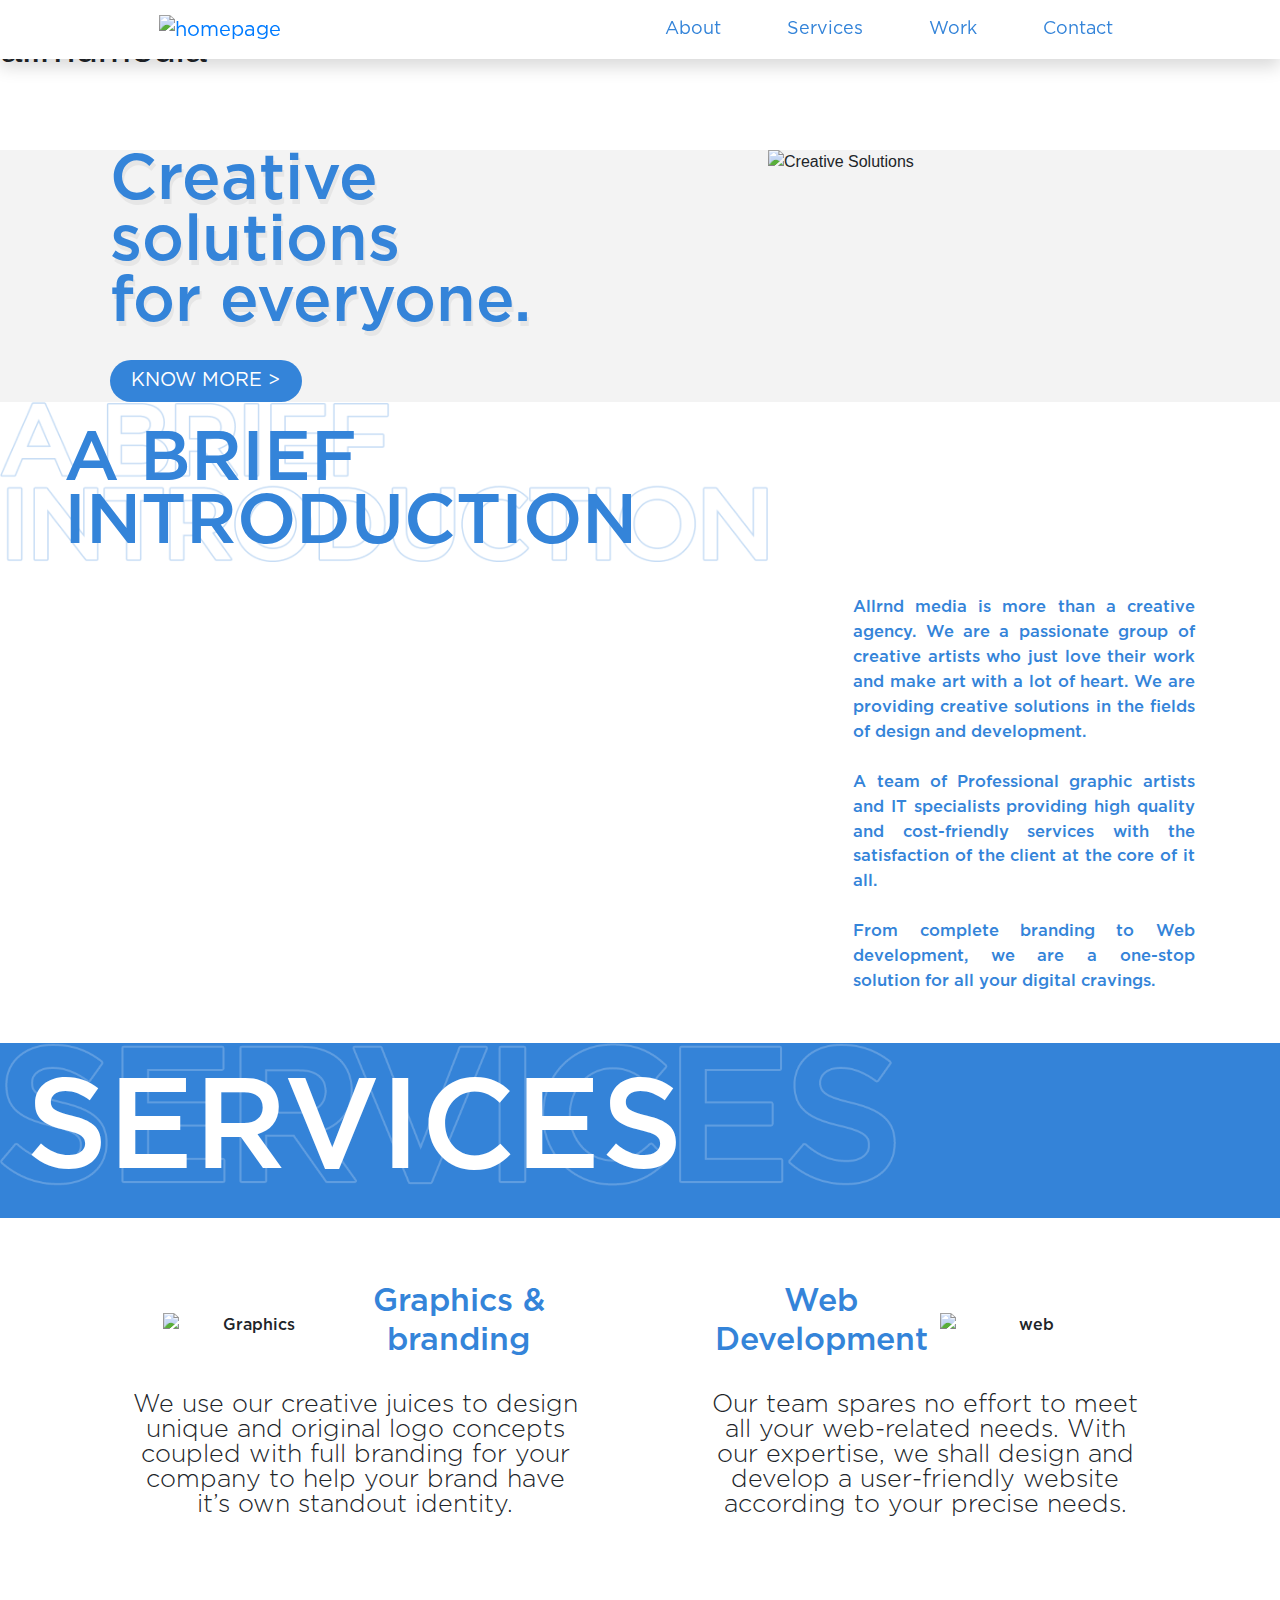
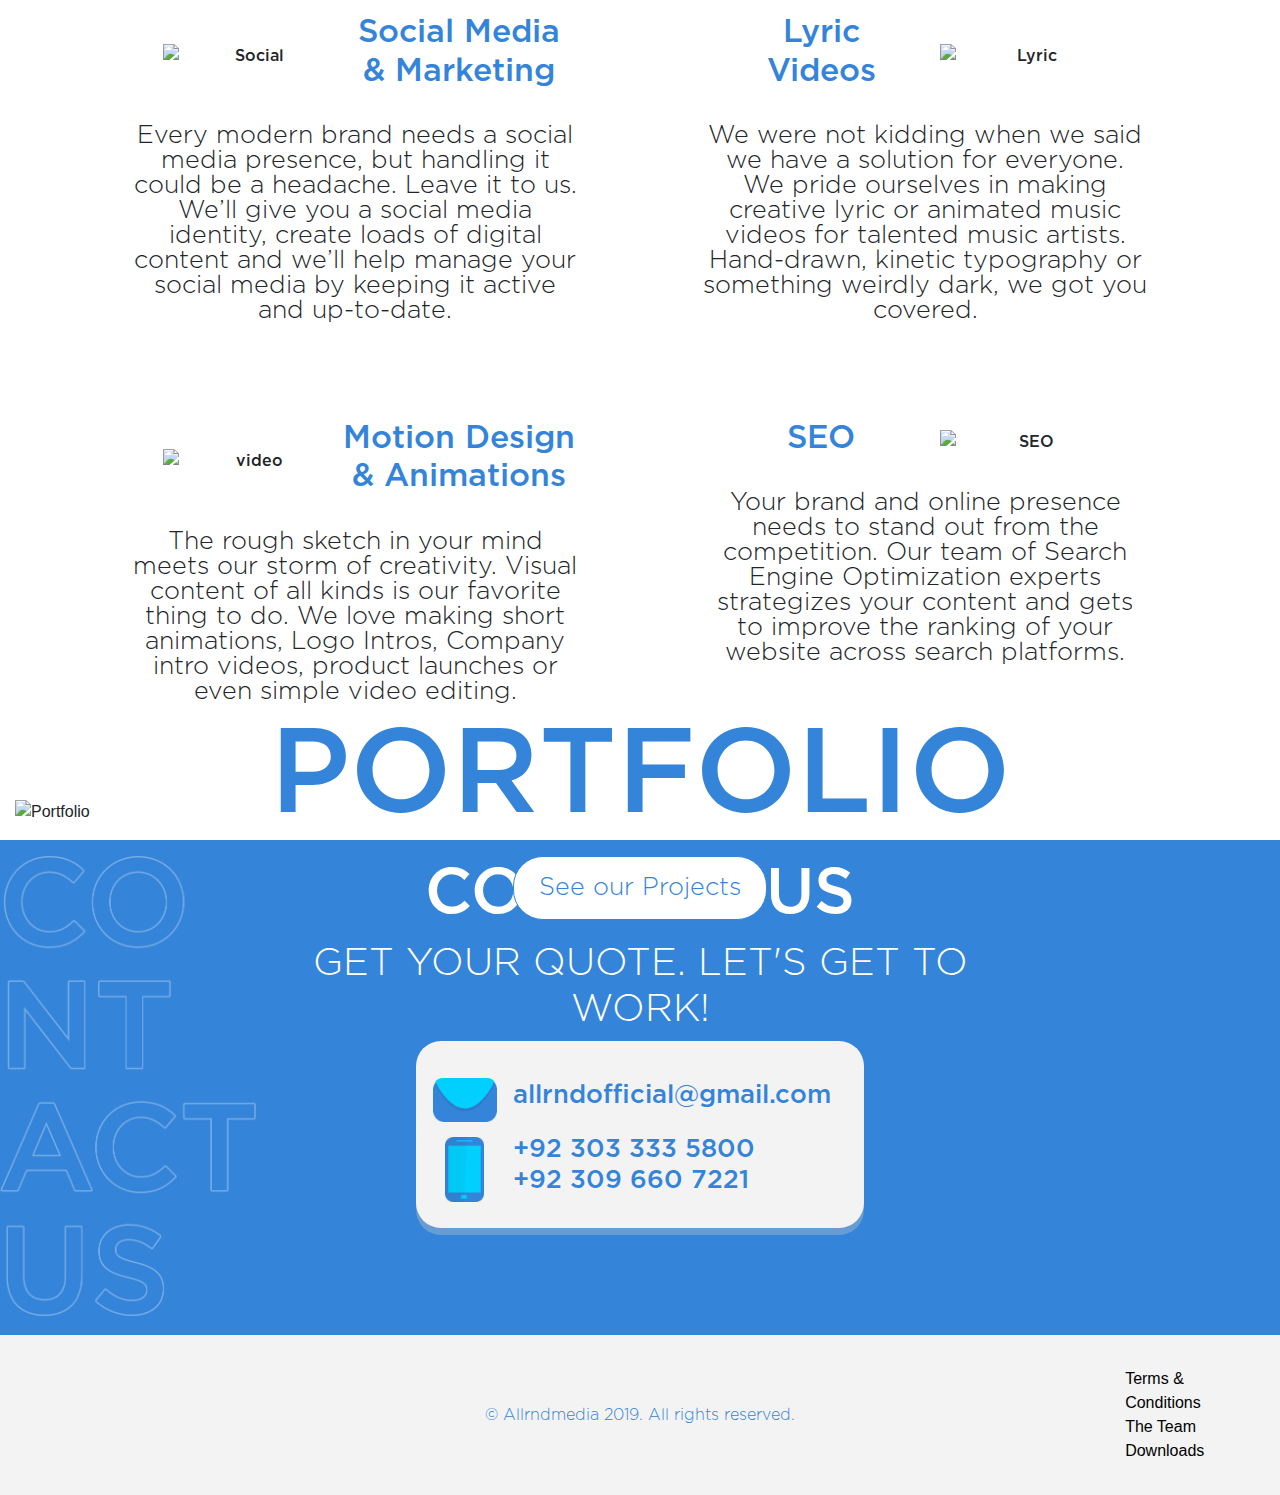
==== commit eae9cdb2: "updated about section" ====
--- a/index.html
+++ b/index.html
@@ -9,7 +9,7 @@
     <link rel="stylesheet" href="main.css">
     <link rel="stylesheet" href="aos.css">
     <link rel="stylesheet" href="fonts.css">
-    <link rel="stylesheet" href="loader.css">
+    <!--<link rel="stylesheet" href="loader.css">-->
     <link rel="stylesheet" href="contact.css">
     <link rel="stylesheet" href="modal.css">
     <link rel="stylesheet" href="media.css">
@@ -78,7 +78,11 @@
 
     <div data-aos="fade-right" id="about-section">
         <img src="images/templates/about%20heading%20bg.png" alt="Introduction" id="about-bg">
-        <h1>A BRIEF <br>INTRODUCTION.</h1>
+        <h1>A BRIEF <br>INTRODUCTION</h1>
+        <!--<img src="images/templates/sticker.png" alt="sticker" id="sticker">-->
+        <iframe src="https://www.youtube.com/embed/tKmSohTrWa8" frameborder="0"
+                allow="accelerometer; autoplay; encrypted-media; gyroscope; picture-in-picture"
+                allowfullscreen id="about-video"></iframe>
         <p>Allrnd media is more than a creative agency. We are a passionate group of creative artists who just love
             their work and make art with a lot of heart. We are providing creative solutions in the fields of design and
             development.
@@ -90,7 +94,7 @@
             <br>
             From complete branding to Web development, we are a one-stop
             solution for all your digital cravings.</p>
-        <img src="images/templates/sticker.png" alt="sticker" id="sticker">
+
     </div>
 
     <div data-aos="fade-right" id="services-section">
@@ -268,8 +272,8 @@
             <div id="ft-links">
                 <ul>
                     <li><a href="terms.html">Terms & Conditions</a></li>
-                    <li><a href="">The Team</a></li>
-                    <li><a href="">Downloads</a></li>
+                    <li><a href="team.html">The Team</a></li>
+                    <li><a href="#">Downloads</a></li>
                 </ul>
             </div>
         </div>
--- a/main.css
+++ b/main.css
@@ -108,7 +108,7 @@
     grid-area: head;
     /*padding: 0 150px;*/
     /*padding: 0 0 0 150px;*/
-    padding-left: 150px;
+    padding-left: 5vw;
     font-family: gotham-medium;
     align-self: end;
     justify-self: left;
@@ -117,13 +117,23 @@
     color: #3484d9;
     line-height: 90%;
 }
+#about-section iframe{
+    place-self: center;
+    /*width: 848px;*/
+    width: 55vw;
+    /*height:480px;*/
+    height: 31vw;
+}
 #about-section p{
-    grid-area: para;
+    grid-row: 2/3;
+    grid-column:2/3;
     height: fit-content;
     text-align: justify;
-    font-size: 22px;
-    font-family: gotham-medium;
-    padding: 4em 150px 5em 150px;
+    font-size: 1.3vw;
+    font-family: gotham-medium;
+    width: 80%;
+    place-self: center left;
+    /*padding: 4em 150px 5em 150px;*/
     color: #3484d9;
 }
 #sticker{
--- a/contact.css
+++ b/contact.css
@@ -83,7 +83,7 @@
 }
 footer .social{
     grid-column: 1;
-    /*background-color: orange;*/
+
     display: grid;
     grid-template-columns: 1fr 1fr;
 
@@ -115,6 +115,7 @@
     padding-right: 1.5em;
     display: grid;
     grid-template-columns: 1fr 1fr;
+    /*background-color: orange;*/
 }
 #ft-links ul{
     grid-column: 2/3;
@@ -124,6 +125,7 @@
 }
 #ft-links li{
 padding: 0;
+
 }
 #ft-links a{
     text-decoration: none;
--- a/media.css
+++ b/media.css
@@ -0,0 +1,390 @@
+@media only screen and (max-width: 1650px){
+    #video-list{
+        grid-template-columns: repeat(3, 1fr);
+    }
+    #video-list iframe{
+        height: 16.5vw;
+    }
+}
+
+@media only screen and (max-width: 1200px){
+    #work img{
+        height: 400px;
+    }
+    #work-content h1 {
+        font-size: 96px;
+    }
+    #work-content a{
+        font-size: 20px;
+        padding: 0.4em 0.8em;
+    }
+/*    #about-section{
+        grid-template-columns: 1fr;
+        grid-template-rows: auto;
+    }*/
+/*    #about-bg{
+        grid-column: 1;
+        width: 50vw;
+    }*/
+/*    #sticker{
+        grid-column: 1;
+        grid-row: 3;
+        width: 30vw;
+        place-self: center;
+    }*/
+    #video-list{
+        grid-template-columns: repeat(2, 1fr);
+    }
+    #video-list iframe{
+        height: 25vw;
+    }
+    #about-section h1{
+        font-size: 6vw;
+    }
+/*    #about-bg{
+        grid-column: 1/2;
+        width: 100%;
+    }*/
+    #about-section p{
+        /*font-size: 15px;*/
+    }
+}
+
+@media only screen and (max-width: 1000px){
+
+    nav.navbar button{
+        padding: 0;
+        width: fit-content;
+    }
+    #work img{
+        height: 300px;
+    }
+    #work-content h1 {
+        font-size: 96px;
+    }
+    #work-content a{
+        font-size: 20px;
+        padding: 0.4em 0.8em;
+    }
+    #portfolio-menu a{
+        font-size: 2.5vw;
+    }
+}
+@media only screen and (max-width: 900px){
+    #about-section{
+        grid-template-columns: 1fr;
+        grid-template-rows: auto auto auto;
+    }
+    #about-bg{
+        grid-column: 1;
+        grid-row: 1;
+        width: 80%;
+    }
+    #about-section iframe{
+        grid-column: 1;
+        grid-row: 2;
+        padding: 1em 0;
+        width: 96vw;
+        height: 54vw;
+    }
+    #about-section h1{
+        font-size: 8vw;
+    }
+    #about-section p{
+        grid-column: 1;
+        grid-row: 3;
+        place-self: center;
+        text-align: justify;
+        padding: 1em 0;
+        font-size: 16px;
+        width: 75%;
+    }
+}
+@media only screen and (max-width: 850px){
+    #work-content h1 {
+        font-size: 72px;
+    }
+    #work-content a{
+        font-size: 18px;
+        padding: 0.4em 0.8em;
+    }
+}
+@media only screen and (max-width:700px){
+    #work img{
+        height: 200px;
+    }
+    #work-content h1 {
+        font-size: 50px;
+    }
+    #work-content a{
+        font-size: 15px;
+        padding: 0.4em 0.8em;
+    }
+    #about-section p{
+        padding: 2em 2em;
+    }
+    #sticker{
+        padding: 0 0 2em 0;
+    }
+    #posters{
+        grid-gap: 10px;
+        padding: 10px;
+    }
+    #video-list{
+        grid-template-columns: repeat(1, 1fr);
+    }
+    #video-list iframe{
+        height: 50vw;
+    }
+    #team-header h1{
+        font-size: 10vw;
+    }
+    .team-picture{
+        width: 150px;
+    }
+    #team-members h3{
+        font-size: 4vw;
+
+    }
+    #about-section p{
+        width: 90%;
+    }
+}
+@media only screen and (max-width: 500px) {
+
+    nav.navbar li:last-child {
+        margin: 0;
+    }
+
+    #allrnd-logo img {
+        height: 10vw;
+    }
+
+    body {
+        /*padding-top: 30px;*/
+        width: 100vw;
+        overflow-x: hidden;
+    }
+
+    #creative-mobileh1 {
+        display: block;
+        text-align: center;
+        white-space: nowrap;
+    }
+
+    #creative-desktoph1 {
+        display: none;
+    }
+
+    #creative-cont {
+        padding: 1.5em 0;
+        width: fit-content;
+        display: flex;
+        flex-direction: column;
+        align-items: center;
+    }
+
+    #intro-cont {
+        flex-direction: column-reverse;
+    }
+
+    #intro-cont img {
+        width: 100vw;
+        height: 100%;
+    }
+
+    #intro-section h1 {
+        font-size: 22px;
+
+    }
+
+    #intro-section a {
+        font-size: 15px;
+    }
+    #about-section h1 {
+        padding-top: 0.25em;
+        line-height: 100%;
+    }
+
+    #about-section p {
+        width: 100%;
+        line-height: 100%;
+        min-width: 80vw;
+    }
+
+    #service-header h2 {
+        font-size: 20px;
+    }
+
+    .service h2 {
+        font-size: 25px;
+    }
+
+    .service img {
+        width: 100px;
+    }
+
+    .service p {
+        font-size: 18px;
+    }
+    #work img{
+        height: 175px;
+    }
+    #work-content h1 {
+        font-size: 40px;
+    }
+    #work-content a{
+        font-size: 12px;
+        padding: 0.4em 0.8em;
+    }
+    #portfolio-main{
+        padding-top: 15vw;
+    }
+
+    #portfolio-header h1{
+        font-size: 2.5em;
+    }
+    #portfolio-menu{
+        grid-template-columns: 1fr;
+    }
+    #portfolio-menu a{
+        font-size: 3.5vw;
+    }
+    #portfolio-menu ul{
+        grid-column: 1;
+    }
+    #posters{
+        grid-template-columns: repeat(3, 1fr);
+        grid-gap: 5px;
+        padding: 5px;
+    }
+    #image-fs{
+        width: 100vw;
+        height: auto;
+    }
+    #close{
+        display: none;
+    }
+    /*team css*/
+    #team-main{
+        padding-top: 16vw;
+    }
+    #members>li{
+        grid-template-columns: 1fr;
+        grid-template-rows: max-content max-content;
+    }
+    #members h3{
+        font-size: 20px;
+    }
+    #members p{
+        font-size: 16px;
+    }
+    .team-picture{
+        width: 125px;
+        padding: 10px 0;
+    }
+    .team-social{
+        justify-content: center;
+    }
+    footer{
+        padding: 0;
+    }
+    #footer-content{
+        grid-template-columns: 1fr;
+        grid-template-rows: 1fr 1fr 1fr;
+
+    }
+    footer .social{
+        grid-column: 1/2;
+        grid-row: 1/2;
+        place-self: center;
+        padding: 0;
+        grid-template-columns: 1fr;
+    }
+    #footer-content p{
+        grid-column: 1/2;
+        grid-row: 3/4;
+        place-self: center;
+    }
+    #footer-content #ft-links{
+        grid-column: 1/2;
+        grid-row: 2/3;
+        place-self: center;
+        grid-template-columns: 1fr;
+        text-align: center;
+        padding: 0;
+    }
+    #ft-links ul{
+        padding: 0;
+    }
+}
+@media only screen and (max-width: 405px) {
+    nav.navbar button img{
+        width: 6vw;
+    }
+    #work img{
+        height: 175px;
+    }
+    #work-content h1 {
+        font-size: 35px;
+    }
+    #work-content a{
+        font-size: 12px;
+        padding: 0.4em 0.8em;
+    }
+}
+
+@media only screen and (max-width: 370px) {
+    #intro-section h1 {
+        font-size: 20px;
+    }
+
+    #service-header h2 {
+        font-size: 18px;
+    }
+
+}
+
+@media only screen and (max-width: 360px) {
+    #intro-section h1 {
+        font-size: 20px;
+    }
+
+
+
+    #about-section p {
+        font-size: 16px;
+    }
+
+    #service-header h2 {
+        font-size: 16px;
+    }
+
+    #work img{
+        height: 110px;
+    }
+}
+
+@media only screen and (max-width: 335px) {
+    #intro-section h1{
+        font-size: 18px;
+    }
+    #service-header h2 {
+        font-size: 16px;
+    }
+
+    #service-header img {
+        width: 180px;
+    }
+
+    #services-list h2 {
+        font-size: 20px;
+    }
+
+    #services-list p {
+        font-size: 16px;
+    }
+    #team-main{
+        padding-top: 18vw;
+    }
+}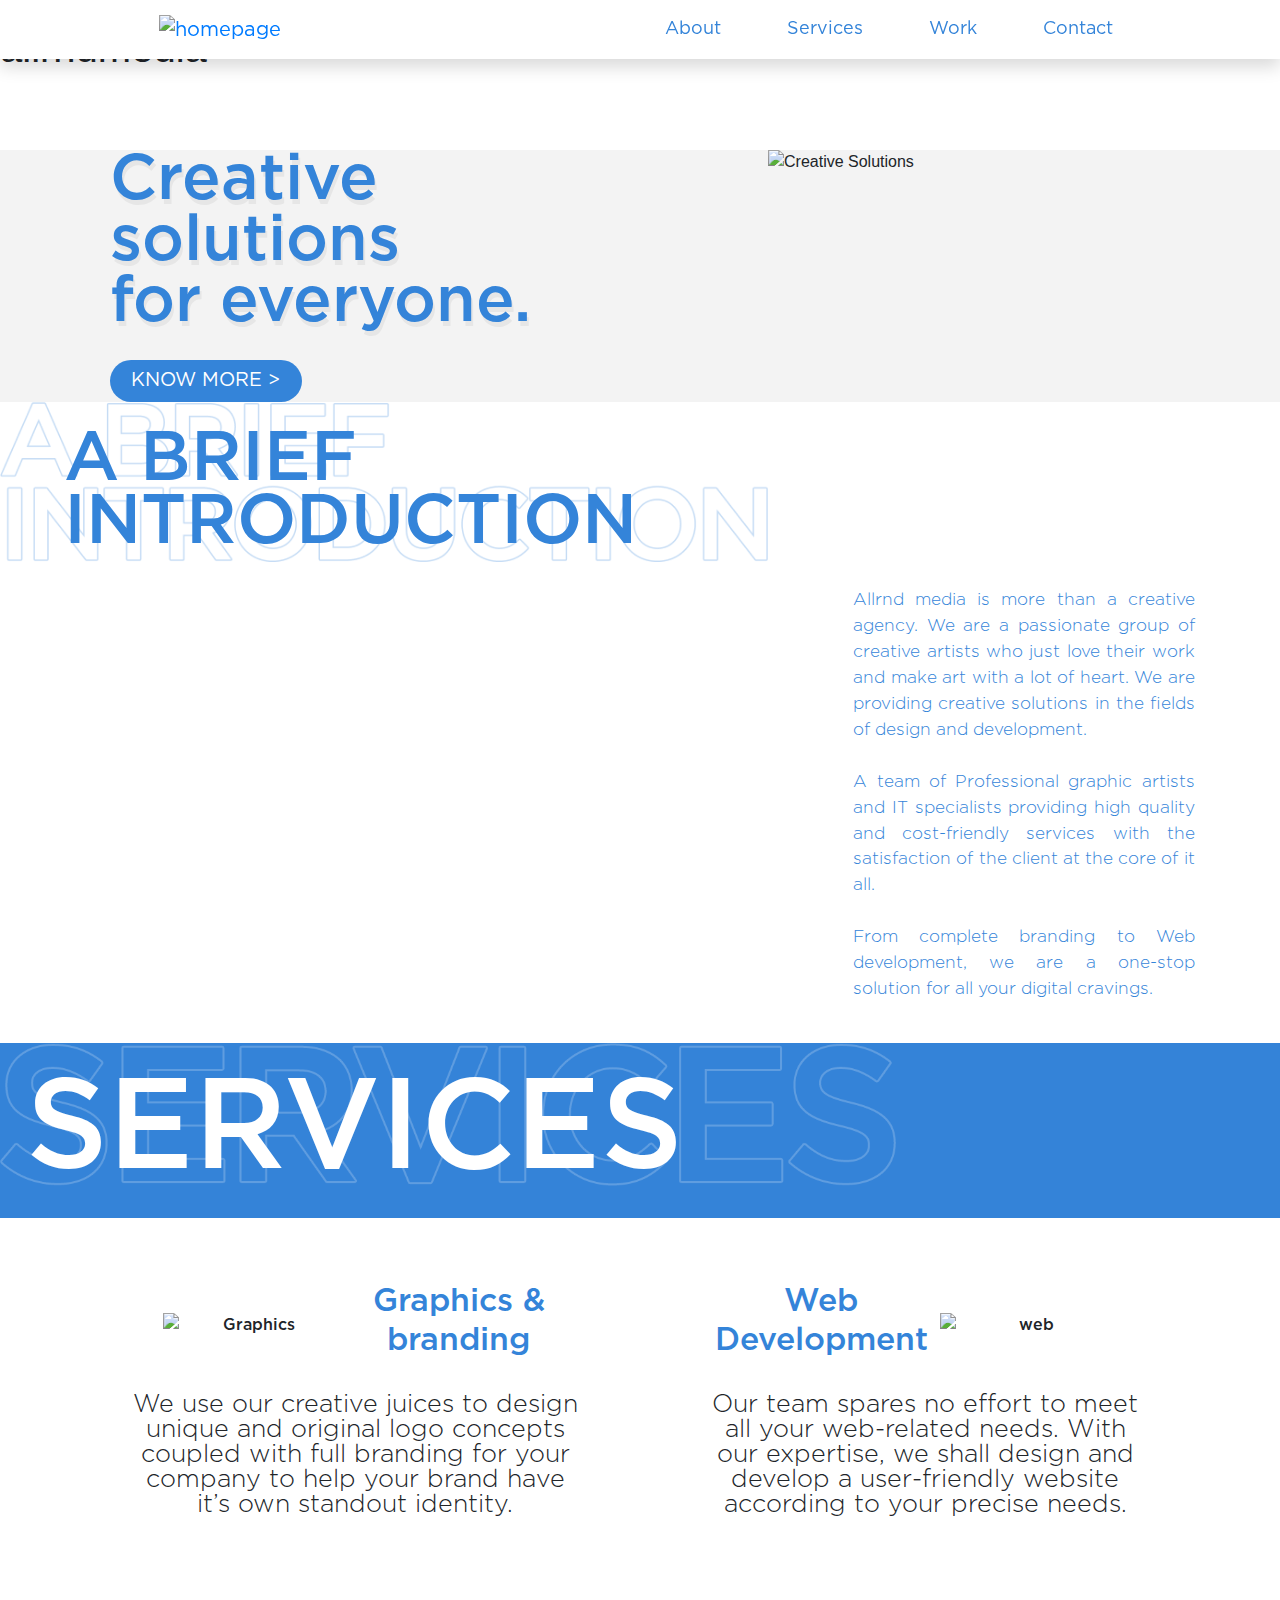
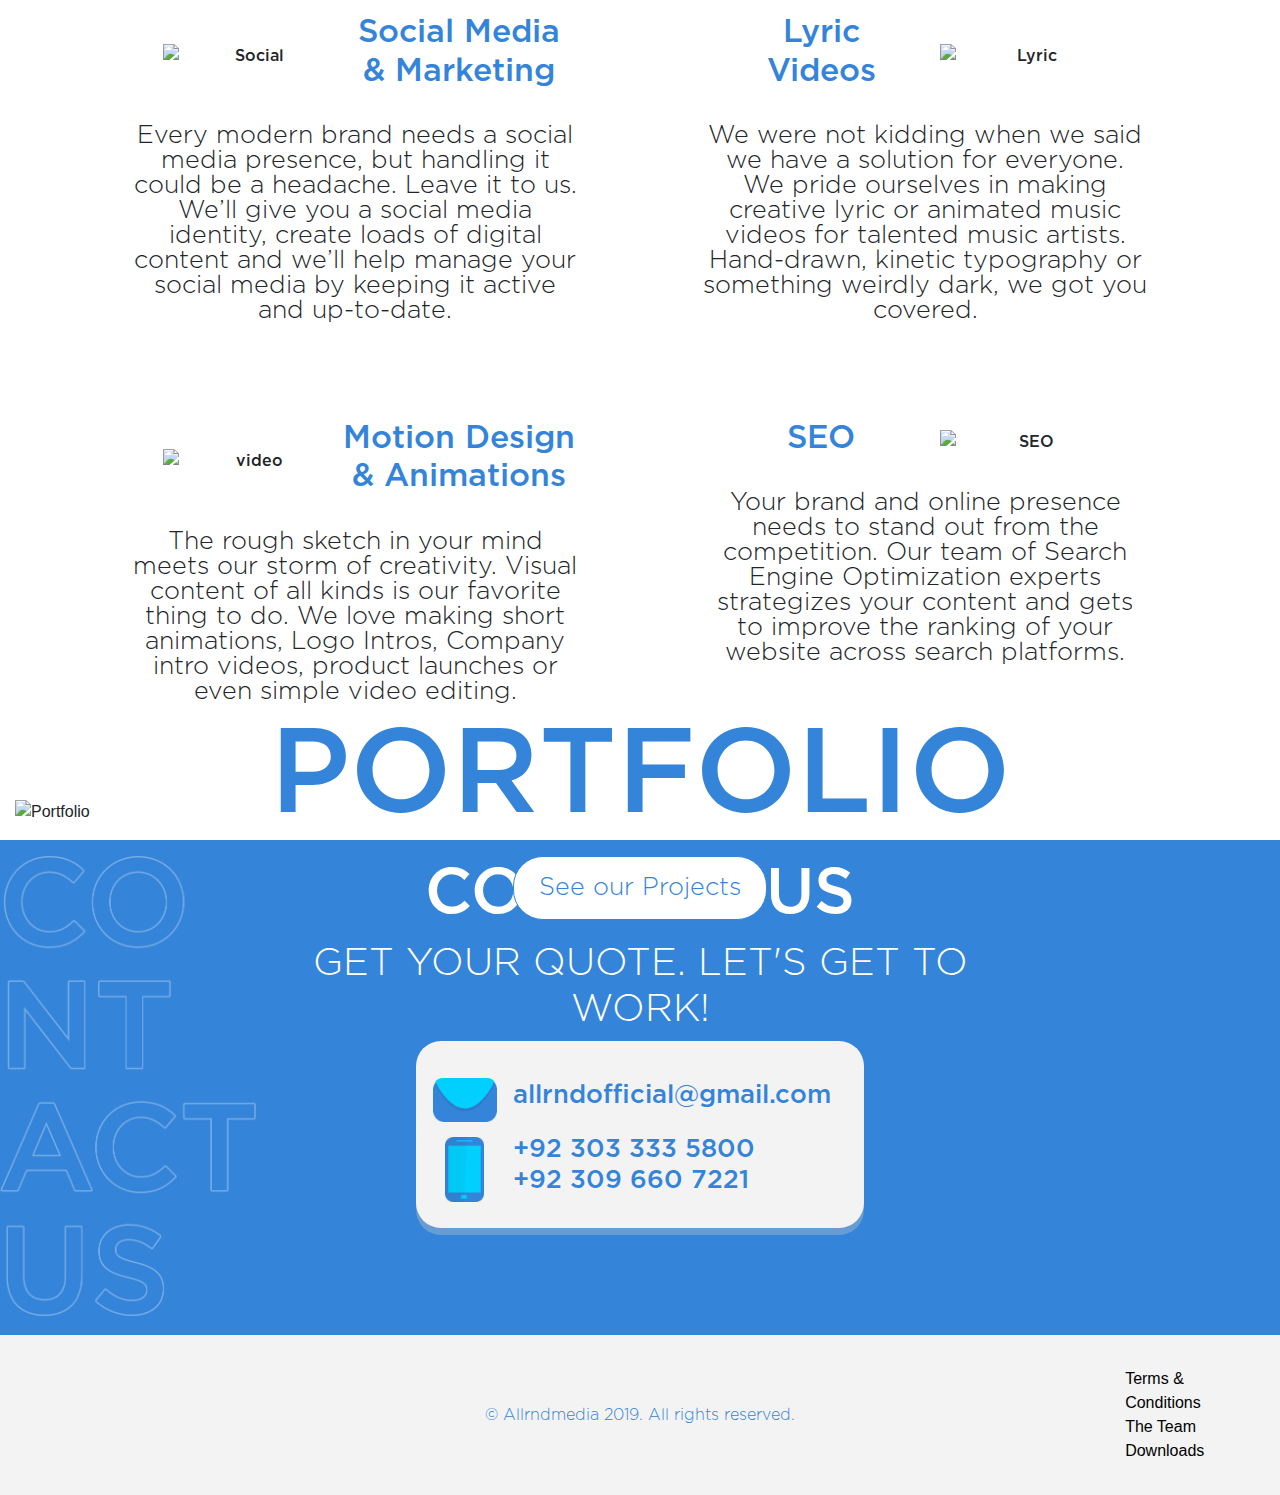
==== commit 83d2e089: "Pages named" ====
--- a/index.html
+++ b/index.html
@@ -5,11 +5,11 @@
     <meta name="viewport"
           content="width=device-width, user-scalable=no, initial-scale=1.0, maximum-scale=1.0, minimum-scale=1.0">
     <meta http-equiv="X-UA-Compatible" content="ie=edge">
-    <title>allrnd</title>
+    <title>allrndMedia</title>
     <link rel="stylesheet" href="main.css">
     <link rel="stylesheet" href="aos.css">
     <link rel="stylesheet" href="fonts.css">
-    <!--<link rel="stylesheet" href="loader.css">-->
+    <link rel="stylesheet" href="loader.css">
     <link rel="stylesheet" href="contact.css">
     <link rel="stylesheet" href="modal.css">
     <link rel="stylesheet" href="media.css">
--- a/main.css
+++ b/main.css
@@ -129,8 +129,11 @@
     grid-column:2/3;
     height: fit-content;
     text-align: justify;
-    font-size: 1.3vw;
-    font-family: gotham-medium;
+    font-size: 1.35vw;
+
+    font-weight: 500;
+    font-family: gotham-light;
+
     width: 80%;
     place-self: center left;
     /*padding: 4em 150px 5em 150px;*/
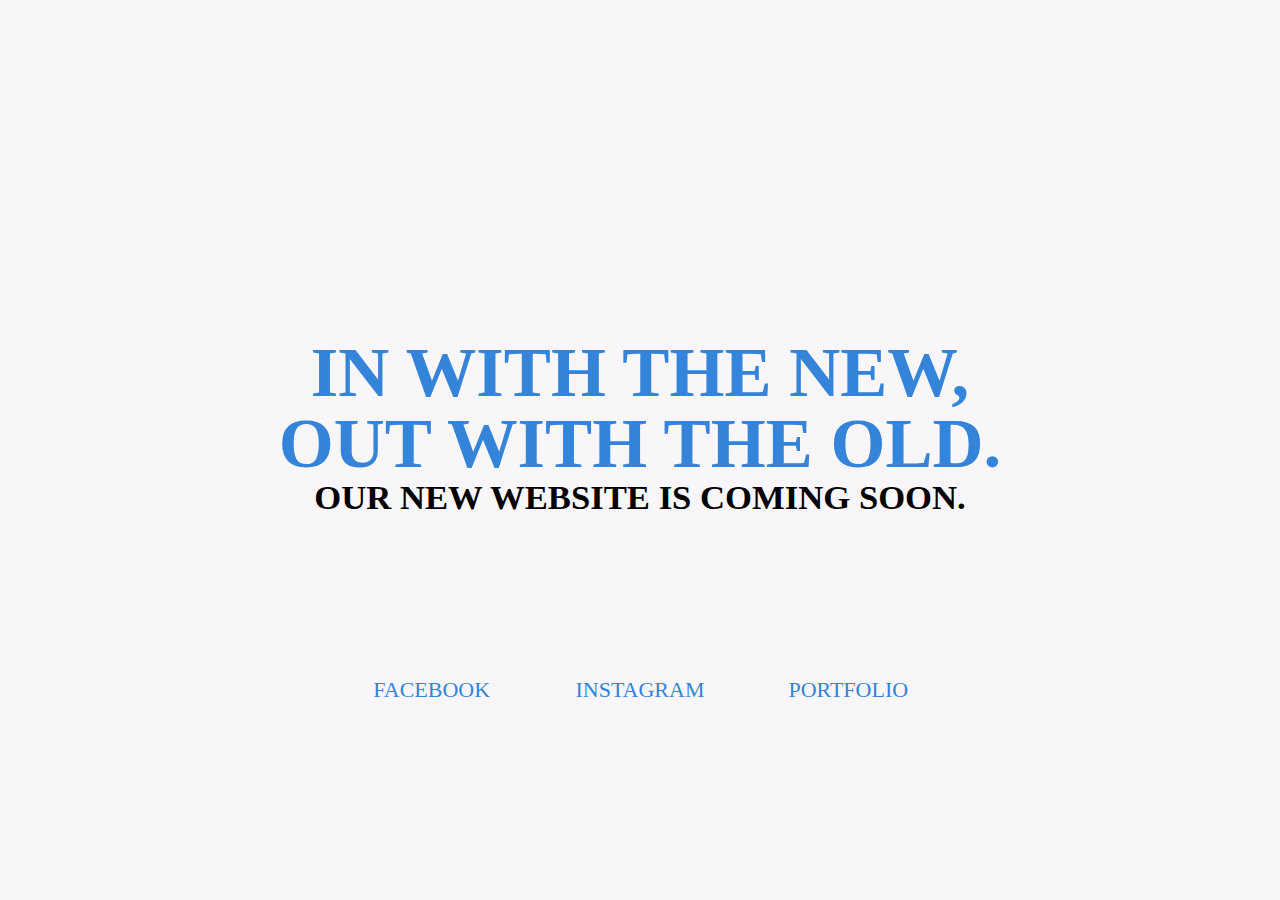
==== commit 5be24097: "hover link underlined" ====
--- a/index.html
+++ b/index.html
@@ -5,325 +5,31 @@
     <meta name="viewport"
           content="width=device-width, user-scalable=no, initial-scale=1.0, maximum-scale=1.0, minimum-scale=1.0">
     <meta http-equiv="X-UA-Compatible" content="ie=edge">
-    <title>allrndMedia</title>
-    <link rel="stylesheet" href="main.css">
-    <link rel="stylesheet" href="aos.css">
-    <link rel="stylesheet" href="fonts.css">
-    <link rel="stylesheet" href="loader.css">
-    <link rel="stylesheet" href="contact.css">
-    <link rel="stylesheet" href="modal.css">
-    <link rel="stylesheet" href="media.css">
-    <link rel="stylesheet" href="https://use.fontawesome.com/releases/v5.8.2/css/all.css"
-          integrity="sha384-oS3vJWv+0UjzBfQzYUhtDYW+Pj2yciDJxpsK1OYPAYjqT085Qq/1cq5FLXAZQ7Ay" crossorigin="anonymous">
-    <link rel="stylesheet" href="https://stackpath.bootstrapcdn.com/bootstrap/4.3.1/css/bootstrap.min.css"
-          integrity="sha384-ggOyR0iXCbMQv3Xipma34MD+dH/1fQ784/j6cY/iJTQUOhcWr7x9JvoRxT2MZw1T" crossorigin="anonymous">
-
-
+    <title>allrnd</title>
+    <link rel="stylesheet" href="style.css">
+    <link rel="stylesheet" href="font.css">
 </head>
 <body>
-<!--loader-->
-<div id="loader" class="align-items-center justify-content-center">
-    <div class="container " style="width: fit-content; margin: 0 5px;">
-        <div class="row  d-flex align-items-center justify-content-center" id="loaderlogo">
-            <img src="images/templates/inner.png" alt="logo" id="logo">
+
+<section class="firstSection">
+    <video autoplay muted loop id="backgroundVideo">
+        <source src="videos/website.mp4" type="video/mp4">
+    </video>
+    <div>
+        <p class="heading">
+            IN WITH THE NEW,
+            <br>
+            OUT WITH THE OLD.
+        </p>
+        <p class="caption">OUR NEW WEBSITE IS COMING SOON.</p>
+        <div>
+            <ul class="list">
+                <li><a href="https://www.facebook.com/allrndweb/" class="social-links">FACEBOOK</a></li>
+                <li><a href="#" class="social-links">INSTAGRAM</a></li>
+                <li><a href="videos.html" class="social-links">PORTFOLIO</a></li>
+            </ul>
         </div>
     </div>
-    <div class="text" id="allrndmedia-name"><h1>allrnd<span>media</span></h1></div>
-</div>
-<!--main content-->
-<div id="main-content">
-    <header>
-        <nav class="navbar navbar-expand-lg shadow fixed-top" style="font-family:gotham-book; font-size: 25px;">
-            <div class="container-fluid nav-cont">
-                <a href="index.html" class="navbar-brand" id="allrnd-logo">
-                    <img src="images/templates/allrndmediaa.png" alt="homepage">
-                </a>
-                <button class="navbar-toggler" type="button" data-toggle="collapse" data-target="#menu">
-                    <img src="images/templates/menu%20icon.png" alt="menu" style="height: 25px;">
-                </button>
-                <div class="navbar-collapse collapse justify-content-end" id="menu">
-                    <ul class="navbar-nav align-items-center list">
-                        <li class="nav-item"><a href="#about-section" class="nav-link">About</a></li>
-                        <li class="nav-item"><a href="#services-section" class="nav-link">Services</a></li>
-                        <li class="nav-item"><a href="portfolio.html" class="nav-link">Work</a></li>
-                        <li class="nav-item"><a href="#contact" class="nav-link">Contact</a></li>
-                    </ul>
-                </div>
-            </div>
-        </nav>
-    </header>
-
-    <div data-aos="fade-down" id="intro-section">
-        <!--intro page-->
-        <div class="no-gutters d-flex justify-content-between" id="intro-cont">
-            <div class="container align-items-center justify-content-center d-flex flex-column">
-                <div data-aos="fade-right" data-aos-delay="500" class="container" id="creative-cont">
-                    <h1 class="about-text" id="creative-desktoph1">
-                        Creative <br/>
-                        solutions <br/>
-                        for everyone.
-                    </h1>
-                    <h1 class="about-text" id="creative-mobileh1">Creative solutions for everyone.</h1>
-                    <a href="#about-section" class="btn" role="button" id="talk"><span style="font-family: gotham-book">KNOW MORE ></span></a>
-                </div>
-
-            </div>
-            <div class="container d-flex justify-content-end">
-                <div class="row">
-                    <img src="images/templates/creative%20solution%202.png" alt="Creative Solutions">
-                </div>
-            </div>
-        </div>
-    </div>
-
-    <div data-aos="fade-right" id="about-section">
-        <img src="images/templates/about%20heading%20bg.png" alt="Introduction" id="about-bg">
-        <h1>A BRIEF <br>INTRODUCTION</h1>
-        <!--<img src="images/templates/sticker.png" alt="sticker" id="sticker">-->
-        <iframe src="https://www.youtube.com/embed/tKmSohTrWa8" frameborder="0"
-                allow="accelerometer; autoplay; encrypted-media; gyroscope; picture-in-picture"
-                allowfullscreen id="about-video"></iframe>
-        <p>Allrnd media is more than a creative agency. We are a passionate group of creative artists who just love
-            their work and make art with a lot of heart. We are providing creative solutions in the fields of design and
-            development.
-            <br>
-            <br>
-            A team of Professional graphic artists and IT specialists providing high quality and cost-friendly services
-            with the satisfaction of the client at the core of it all.
-            <br>
-            <br>
-            From complete branding to Web development, we are a one-stop
-            solution for all your digital cravings.</p>
-
-    </div>
-
-    <div data-aos="fade-right" id="services-section">
-
-        <div id="section-header">
-            <img src="images/templates/Section%20header%20bg.png" alt="Section">
-            <h1>services</h1>
-        </div>
-        <!--types of services-->
-        <div class="container" id="services-list">
-            <!--first row-->
-            <div class="row  d-flex justify-content-between service-row" style="min-width: 50vw;">
-                <div class="container service col-xl-5 d-flex flex-column ">
-
-                    <div class="container d-flex align-items-center text-center justify-content-between">
-                        <div class="col-xl-6 d-flex align-items-center justify-content-center">
-                            <img src="images/templates/gfx.png" alt="Graphics">
-                        </div>
-                        <div class="col-xl-6 d-flex align-items-center justify-content-center">
-                            <h2>Graphics &<br/>branding</h2>
-                        </div>
-
-
-                    </div>
-                    <p class="text-center">We use our creative juices to design unique and original logo concepts
-                        coupled
-                        with
-                        full branding for your company to help your brand have it’s own standout identity.</p>
-                </div>
-
-                <div class="container service col-xl-5 d-flex flex-column ">
-
-                    <div class="container d-flex align-items-center text-center justify-content-between ">
-                        <div class="col-xl-6 d-flex align-items-center justify-content-center">
-                            <h2 class="text-center">Web<br/>Development</h2>
-                        </div>
-                        <div class="col-xl-6 d-flex align-items-center justify-content-center">
-                            <img src="images/templates/web.png" alt="web">
-                        </div>
-
-
-                    </div>
-                    <p class="text-center">Our team spares no effort to meet all your web-related needs. With our
-                        expertise,
-                        we shall design and develop a user-friendly website according to your precise needs.</p>
-                </div>
-            </div>
-            <!--second row-->
-            <div class="row  d-flex justify-content-between service-row" style="min-width: 50vw;">
-                <div class="container service col-xl-5 d-flex flex-column ">
-
-                    <div class="container d-flex align-items-center text-center justify-content-between">
-                        <div class="col-xl-6 d-flex align-items-center justify-content-center">
-                            <img src="images/templates/Social%20Media%20Marketing.png" alt="Social">
-                        </div>
-                        <div class="col-xl-6 d-flex align-items-center justify-content-center">
-                            <h2 class="text-nowrap">Social Media<br/>& Marketing</h2>
-                        </div>
-
-
-                    </div>
-                    <p class="text-center">Every modern brand needs a social media presence, but handling it could be a
-                        headache. Leave it to us. We’ll give you a social media identity, create loads of digital
-                        content
-                        and
-                        we’ll help manage your social media by keeping it active and up-to-date.</p>
-                </div>
-
-                <div class="container service col-xl-5 d-flex flex-column ">
-
-                    <div class="container d-flex align-items-center text-center justify-content-between">
-                        <div class="col-xl-6 d-flex align-items-center justify-content-center">
-                            <h2 class="text-center">Lyric Videos</h2>
-                        </div>
-                        <div class="col-xl-6 d-flex align-items-center justify-content-center">
-                            <img src="images/templates/Lyrics%20icon.png" alt="Lyric">
-                        </div>
-
-
-                    </div>
-                    <p class="text-center">We were not kidding when we said we have a solution for everyone. We pride
-                        ourselves
-                        in making creative lyric or animated music videos for talented music artists. Hand-drawn,
-                        kinetic
-                        typography or something weirdly dark, we got you covered.</p>
-                </div>
-            </div>
-            <!--third row-->
-            <div class="row  d-flex justify-content-between service-row" style="min-width: 50vw;">
-                <div class="container service col-xl-5 d-flex flex-column ">
-
-                    <div class="container d-flex align-items-center text-center justify-content-between">
-                        <div class="col-xl-6 d-flex align-items-center justify-content-center">
-                            <img src="images/templates/Video%20and%20motion.png" alt="video">
-                        </div>
-                        <div class="col-xl-6 d-flex align-items-center justify-content-center">
-                            <h2 class="text-nowrap">Motion Design<br/>& Animations</h2>
-                        </div>
-
-
-                    </div>
-                    <p class="text-center">The rough sketch in your mind meets our storm of creativity. Visual content
-                        of
-                        all
-                        kinds is our favorite thing to do. We love making short animations, Logo Intros, Company intro
-                        videos,
-                        product launches or even simple video editing. </p>
-                </div>
-
-                <div class="container service col-xl-5 d-flex flex-column ">
-
-                    <div class="container d-flex align-items-center text-center justify-content-between">
-                        <div class="col-xl-6 d-flex align-items-center justify-content-center">
-                            <h2 class="text-right">SEO</h2>
-                        </div>
-                        <div class="col-xl-6 d-flex align-items-center justify-content-center">
-                            <img src="images/templates/Search%20Engine%20opti.png" alt="SEO">
-                        </div>
-
-
-                    </div>
-                    <p class="text-center">Your brand and online presence needs to stand out from the competition. Our
-                        team
-                        of
-                        Search Engine Optimization experts strategizes your content and gets to improve the ranking of
-                        your
-                        website across search platforms.</p>
-                </div>
-            </div>
-        </div>
-    </div>
-
-    <div data-aos="fade-right" id="work">
-        <div class="no-gutters d-flex align-items-center">
-            <div class="container-fluid ">
-                <img src="images/templates/Portfolio-bg-text.png" alt="Portfolio">
-            </div>
-            <div class="container-fluid d-flex flex-column align-items-center justify-content-center "
-                 id="work-content">
-                <h1>PORTFOLIO</h1>
-                <a href="portfolio.html" class="btn" role="button">See our Projects</a>
-            </div>
-        </div>
-    </div>
-
-    <div id="contact">
-        <div class="no-gutters" id="contact-body">
-            <img src="images/templates/contact-us.png" alt="contact us" id="contact-bg">
-            <div class="container" id="heading">
-                <h1>contact us</h1>
-                <h2>get your quote. let's get to work!</h2>
-            </div>
-
-            <div class="container" id="card">
-                <img src="images/templates/email-logo.png" alt="email" id="email-logo">
-                <h3 id="email-id">allrndofficial@gmail.com</h3>
-                <img src="images/templates/phone-logo.png" alt="phone" id="phone-logo">
-                <h3 id="phone-number">+92 303 333 5800 <br>
-                    +92 309 660 7221
-                </h3>
-            </div>
-        </div>
-    </div>
-
-    <footer>
-        <div id="footer-content">
-            <div class="social">
-                <ul>
-                    <li><i class="fab fa-facebook fa-2x"></i></li>
-                    <li><i class="fab fa-instagram fa-2x"></i></li>
-
-                </ul>
-            </div>
-            <p>© Allrndmedia 2019. All rights reserved.</p>
-            <div id="ft-links">
-                <ul>
-                    <li><a href="terms.html">Terms & Conditions</a></li>
-                    <li><a href="team.html">The Team</a></li>
-                    <li><a href="#">Downloads</a></li>
-                </ul>
-            </div>
-        </div>
-
-    </footer>
-</div>
-
-<script src="aos.js"></script>
-<script type="text/javascript">
-    AOS.init({
-        disable: 'mobile',
-        duration: 1000,
-    });
-    // window.addEventListener('load', AOS.refresh)
-
-</script>
+</section>
 </body>
-<script src="https://ajax.googleapis.com/ajax/libs/jquery/3.3.1/jquery.min.js"></script>
-<script src="https://cdnjs.cloudflare.com/ajax/libs/popper.js/1.14.7/umd/popper.min.js"
-        integrity="sha384-UO2eT0CpHqdSJQ6hJty5KVphtPhzWj9WO1clHTMGa3JDZwrnQq4sF86dIHNDz0W1"
-        crossorigin="anonymous"></script>
-<script src="https://stackpath.bootstrapcdn.com/bootstrap/4.3.1/js/bootstrap.min.js"
-        integrity="sha384-JjSmVgyd0p3pXB1rRibZUAYoIIy6OrQ6VrjIEaFf/nJGzIxFDsf4x0xIM+B07jRM"
-        crossorigin="anonymous"></script>
-<script>
-    $(document).ready(function () {
-        // Add smooth scrolling to all links
-        $("a").on('click', function (event) {
-
-            // Make sure this.hash has a value before overriding default behavior
-            if (this.hash !== "") {
-                // Prevent default anchor click behavior
-                event.preventDefault();
-
-                // Store hash
-                var hash = this.hash;
-
-                // Using jQuery's animate() method to add smooth page scroll
-                // The optional number (800) specifies the number of milliseconds it takes to scroll to the specified area
-                $('html, body').animate({
-                    scrollTop: $(hash).offset().top
-                }, 1000, function () {
-
-                    // Add hash (#) to URL when done scrolling (default click behavior)
-                    window.location.hash = hash;
-                });
-            } // End if
-        });
-    });
-</script>
-<script src="main.js"></script>
-
-</html>
+</html>--- a/style.css
+++ b/style.css
@@ -0,0 +1,100 @@
+:root{
+    --blue: #3484d9;
+    --black: #000000;
+}
+*{
+    box-sizing: border-box;
+    margin: 0;
+    padding: 0;
+}
+body{
+    height: 100%;
+    margin: 0;
+    padding: 0 20px;
+    background-color: #f8f6f9;
+    min-height: 100vh;
+    display: flex;
+    justify-content: center;
+    align-items: center;
+}
+
+#backgroundVideo {
+    display: block;
+    max-width: 500px;
+    width: 100%;
+    margin: auto;
+}
+.heading{
+    font-family: 'PenumbraFlareStd', 'sans-serif';
+    font-weight: 700;
+    font-size: 6.625rem;
+    color: var(--blue);
+    text-align: center;
+    margin-bottom: 0;
+    line-height: 1;
+}
+.caption{
+    font-family: 'PenumbraSansStd', 'sans-serif';
+    font-weight: 700;
+    font-size: 3.25rem;
+    color: black;
+    text-align: center;
+    margin-top: 0;
+}
+.social-links{
+    text-decoration: none;
+    font-family: 'PenumbraSansStd', 'sans-serif';
+    font-weight: 400;
+    font-size: 2.0625rem;
+    color: var(--blue);
+    margin: auto;
+}
+.list{
+    list-style: none;
+    padding-left: 0;
+    display: grid;
+    grid-template-columns: repeat(3, 1fr);
+    text-align: center;
+    width: 100%;
+    max-width: 625px;
+    margin: 150px auto 0;
+}
+.list li{
+    width: max-content;
+    margin: 0 auto;
+}
+.list a:hover{
+    text-decoration: underline;
+}
+@media (max-width: 1368px) {
+    .heading{
+        font-size: calc(6.625rem/1.5);
+    }
+    .caption{
+        font-size: calc(3.25rem/1.5);
+    }
+    .social-links{
+        font-size: calc(2.0625rem/1.5);
+    }
+    .list li{
+        margin: 10px auto;
+    }
+}
+@media (max-width: 767px){
+    .list{
+        display: flex;
+        flex-direction: column;
+        margin-top: 40px;
+    }
+}
+@media (max-width: 500px){
+    .heading{
+        font-size: calc(6.625rem/3.5);
+    }
+    .caption{
+        font-size: calc(3.25rem/3);
+    }
+    .social-links{
+        font-size: calc(2.0625rem/2);
+    }
+}